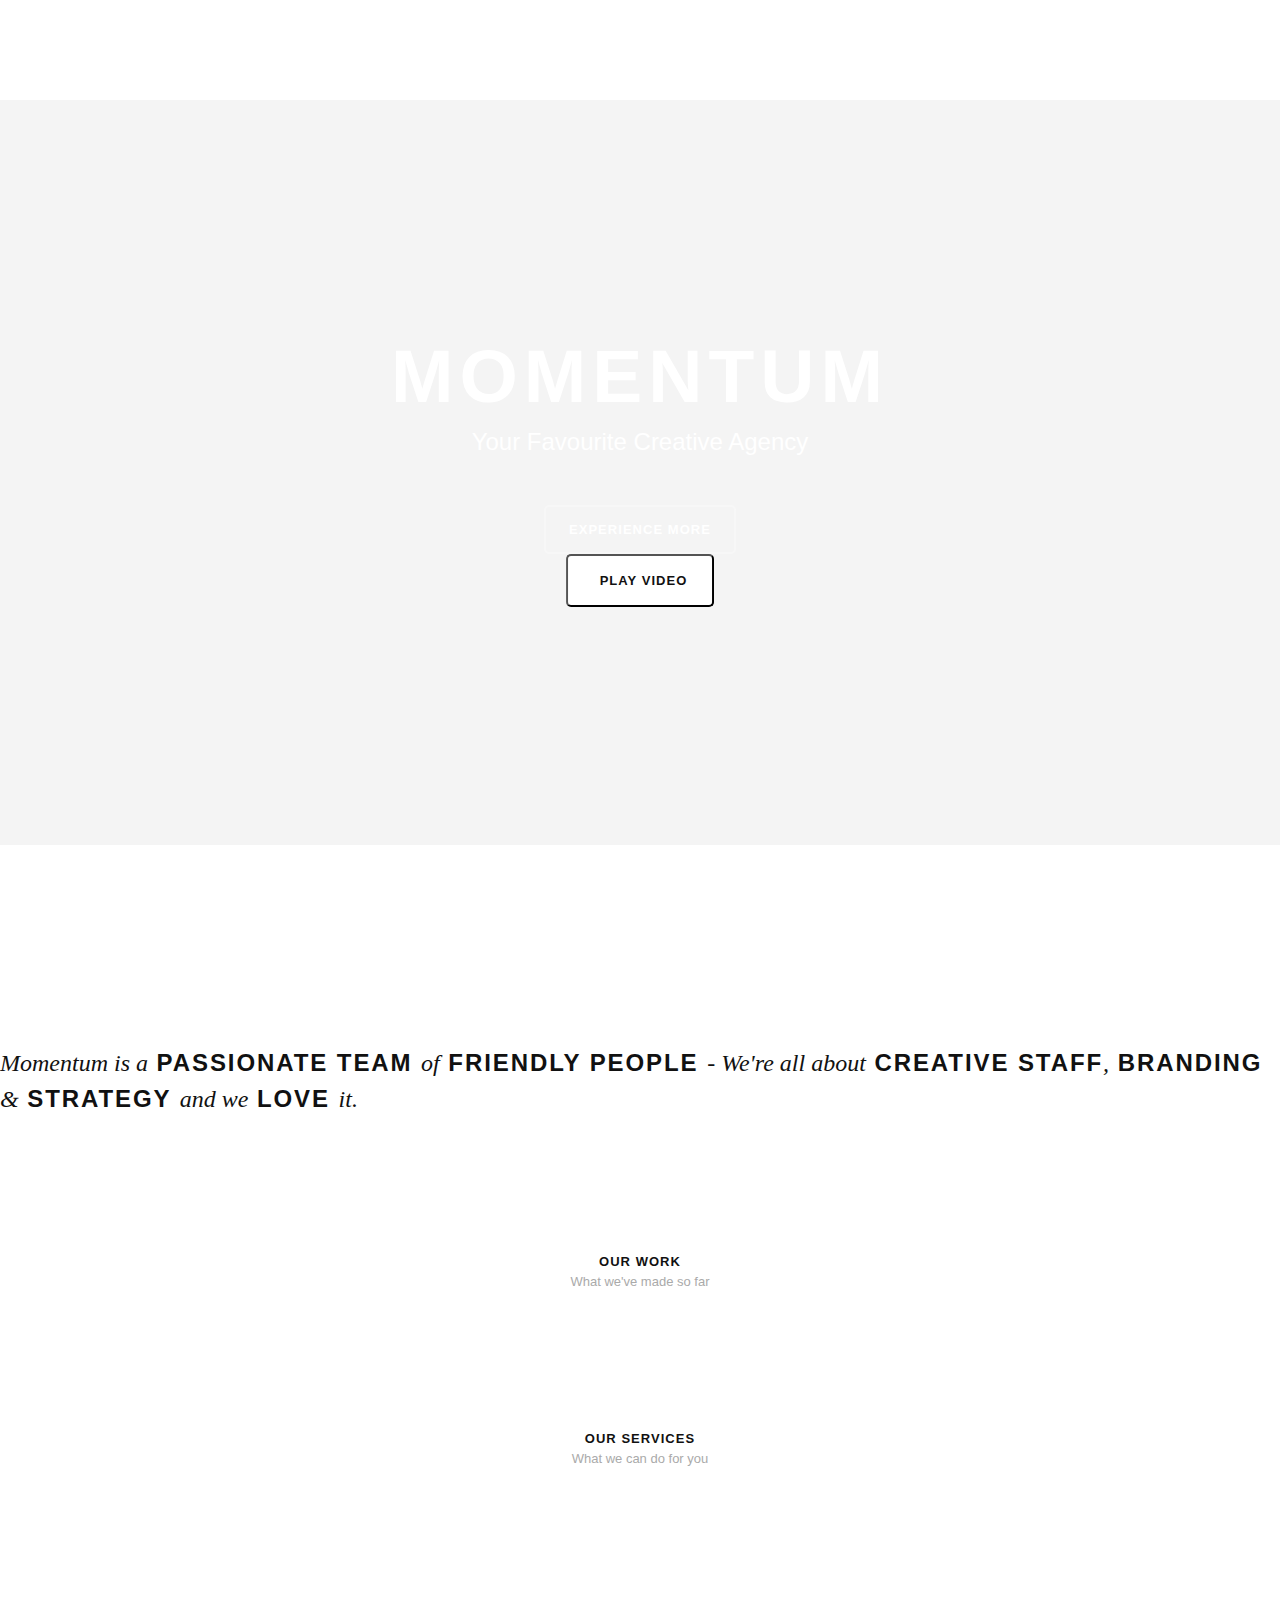
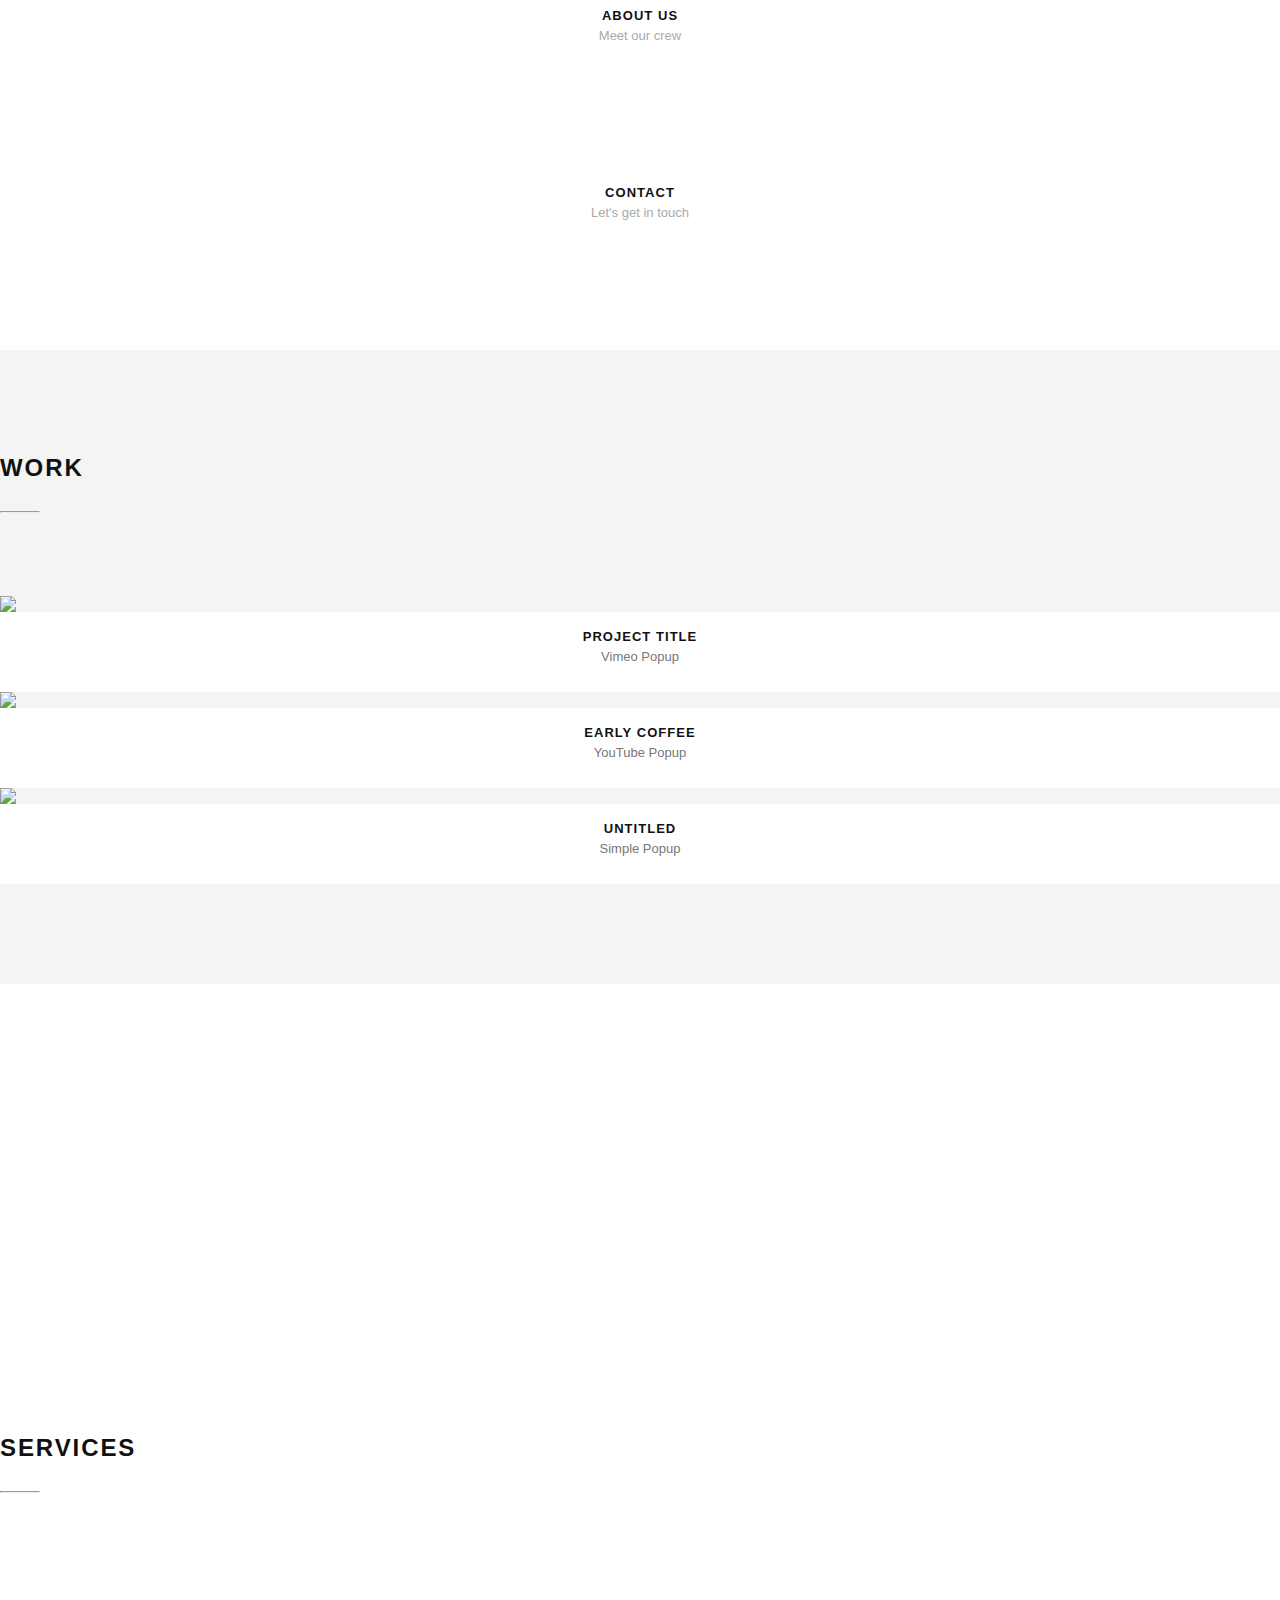
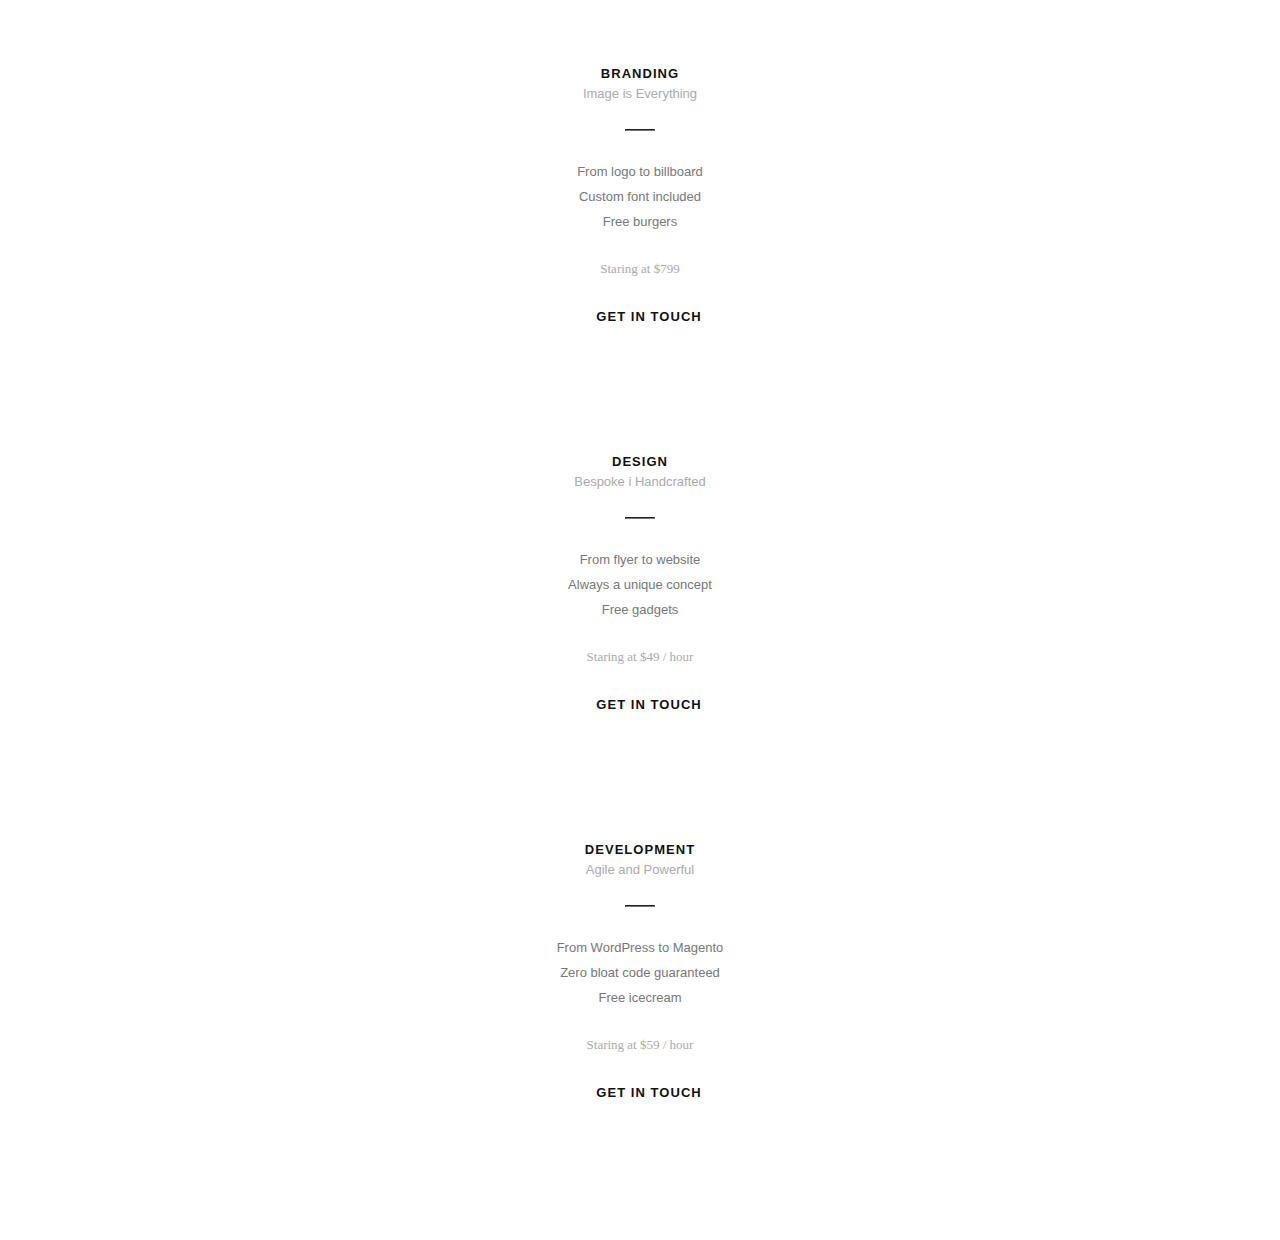
==== index.html @ 3c521f68 "First commit - adding site source" ====
<!DOCTYPE html>
<html lang="en">
  <head>
    <!-- Required meta tags -->
    <meta charset="utf-8">
    <meta name="viewport" content="width=device-width, initial-scale=1, shrink-to-fit=no">

    <!-- Bootstrap CSS -->
    <link rel="stylesheet" type="text/css" href="../bootstrap-4.0.0-beta/dist/css/bootstrap.min.css">
    <link rel="stylesheet" type="text/css" href="./css/styleBS.css">
    <link rel="stylesheet" href="../font-awesome-4.7.0/css/font-awesome.min.css">
  </head>
  <body>
    <header>
      <section id="home" class="home>">
      <div class="container-fluid">
        <div class="row">
        <div class="jumbotron">
          <div class="headerInner">
            <h1>Momentum</h1>
            <p>Your Favourite Creative Agency</p>
            <div class="d-flex flex-row">
              <div class="col-6">
                <button class="btn btn-primary btn-lg momentumButton1" type="button">Experience more</button>
              </div>
              <div class="col-6">
                <button class="btn btn-default btn-lg momentumButton2" type="button"><i class="fa-play"></i>Play video</button>
              </div>
            </div>
          </div>
        </div>
      </div>
      </div>
      </section>
      <section id="intro" class="intro">
      <div class="container-fluid">
        <div class="d-flex flex-row justify-content-center text-center">
          <div class="col-md-8">
              <h2>
                <span class="serif">Momentum is a</span> passionate team <span class="serif">of</span> friendly people <span class="serif">- We're all about</span> creative staff<span class="serif">,</span> branding <span class="serif">&amp;</span> strategy <span class="serif">and we</span> love <span class="serif">it.</span>
              </h2>
          </div>
        </div>
        <div class="d-flex flex-sm-row flex-wrap flex-column justify-content-between text-center">
          <div class="col-12 col-sm-6 col-md-3">
              <div class="introButtonAll">
                  <a class="scrollto" href="#work">
                      <i class="introIcon fa-briefcase"></i>
                      <b class="introIconText1">Our work</b>
                      <em class="introIconText2">What we've made so far</em>
                  </a>
              </div>
          </div>
          <div class="col-12 col-sm-6 col-md-3">
              <div class="introButtonAll">
                  <a class="scrollto" href="#services">
                      <i class="introIcon fa-star-o"></i>
                      <b class="introIconText1">Our services</b>
                      <em class="introIconText2">What we can do for you</em>
                  </a>
              </div>
          </div>
          <div class="col-12 col-sm-6 col-md-3">
              <div class="introButtonAll">
                  <a class="scrollto" href="#about">
                      <i class="introIcon fa-thumbs-o-up"></i>
                      <b class="introIconText1">About us</b>
                      <em class="introIconText2">Meet our crew</em>
                  </a>
              </div>
          </div>
          <div class="col-12 col-sm-6 col-md-3">
              <div class="introButtonAll">
                  <a class="scrollto" href="#contact">
                      <i class="introIcon fa-envelope-o"></i>
                      <b class="introIconText1">Contact</b>
                      <em class="introIconText2">Let's get in touch</em>
                  </a>
              </div>
          </div>
        </div>
      </div>
    </section>
    </header>
    <main>
      <section id="work" class="work">
        <div class="container-fluid">
          <div class="d-flex flex-column justify-content-center text-center">
            <h2>Work</h2>
            <hr>
          </div>
          <div class="d-flex flex-row justify-content-between text-center">
            <div class="col-4">
                <div class="workRow2ImgLink">
                    <a href="link.html">
                        <span class="workImgHover">
                            <span>
                              <i class="fa-film"></i>
                            </span>
                        </span>
                        <img src="../foto/workFoto-1.jpg">
                    </a>
                </div>
                <div class="workLinkDesc">
                  <h3>Project title</h3>
                  <p>Vimeo Popup</p>
                </div>
            </div>
            <div class="col-4">
                <div class="workRow2ImgLink">
                    <a href="link.html">
                        <span class="workImgHover">
                            <span>
                              <i class="fa-film"></i>
                            </span>
                        </span>
                        <img src="../foto/workFoto-2.jpg">
                    </a>
                </div>
                <div class="workLinkDesc">
                    <h3>Early coffee</h3>
                    <p>YouTube Popup</p>
                </div>
            </div>
            <div class="col-4">
                <div class="workRow2ImgLink">
                    <a href="link.html">
                        <span class="workImgHover">
                            <span>
                              <i class="fa-search"></i>
                            </span>
                        </span>
                        <img src="../foto/workFoto-3.jpg">
                    </a>
                </div>
                <div class="workLinkDesc">
                    <h3>Untitled</h3>
                    <p>Simple Popup</p>
                </div>
            </div>
          </div>
        </div>
      </section>
      <div class="container-fluid back2">
        <div class="row d-flex flex-column text-center">
          <div class="col-6 m-auto">
              <h2><span class="serif">Do you like</span> our work <span class="serif">so far?</span><br><span class="serif">Let's talk about</span> your project<span class="serif">!</span></h2>
          </div>
          <div class="col-6 m-auto">
              <button class="btn backButton" href="#contact">Get in touch</button>
          </div>
        </div>
      </div>
      <section id="services" class="services">
        <div class="container-fluid">
          <div class="row text-center">
            <div class="col-12">
              <h2>Services</h2>
              <hr>
            </div>
          </div>
          <div class="row d-flex flex-md-row flex-column ">
            <div class="col-4 m-auto">
                <div class="servicesItem">
                    <i class="servicesIcon fa-star-o"></i>
                    <h3>Branding</h3>
                    <p>Image is Everything</p>
                    <hr>
                    <ul>
                        <li>From logo to billboard</li>
                        <li>Custom font included</li>
                        <li>Free burgers</li>
                    </ul>
                    <p class="serif mb0">Staring at $799</p>
                    <a class="arrow-link scrollto" href="#contact">Get in touch</a>
                </div>
            </div>
            <div class="col-4 m-auto">
                <div class="servicesItem">
                    <i class="servicesIcon fa-cubes"></i>
                    <h3>Design</h3>
                    <p>Bespoke i Handcrafted</p>
                    <hr>
                    <ul>
                        <li>From flyer to website</li>
                        <li>Always a unique concept</li>
                        <li>Free gadgets</li>
                    </ul>
                    <p class="serif mb0">Staring at $49 / hour</p>
                    <a class="arrow-link scrollto" href="#contact">Get in touch</a>
                </div>
            </div>
            <div class="col-4 m-auto">
                <div class="servicesItem">
                    <i class="servicesIcon fa-keyboard-o"></i>
                    <h3>Development</h3>
                    <p>Agile and Powerful</p>
                    <hr>
                    <ul>
                        <li>From WordPress to Magento</li>
                        <li>Zero bloat code guaranteed</li>
                        <li>Free icecream</li>
                    </ul>
                    <p class="serif mb0">Staring at $59 / hour</p>
                    <a class="arrow-link scrollto" href="#contact">Get in touch</a>
                </div>
            </div>
          </div>
        </div>
      </section>
    </main>

    <!-- Optional JavaScript -->
    <!-- jQuery first, then Popper.js, then Bootstrap JS -->
    <!-- <script src="https://code.jquery.com/jquery-3.2.1.slim.min.js" integrity="sha384-KJ3o2DKtIkvYIK3UENzmM7KCkRr/rE9/Qpg6aAZGJwFDMVNA/GpGFF93hXpG5KkN" crossorigin="anonymous"></script> -->
    <!-- <script src="https://cdnjs.cloudflare.com/ajax/libs/popper.js/1.11.0/umd/popper.min.js" integrity="sha384-b/U6ypiBEHpOf/4+1nzFpr53nxSS+GLCkfwBdFNTxtclqqenISfwAzpKaMNFNmj4" crossorigin="anonymous"></script> -->
    <!-- <script src="https://maxcdn.bootstrapcdn.com/bootstrap/4.0.0-beta/js/bootstrap.min.js" integrity="sha384-h0AbiXch4ZDo7tp9hKZ4TsHbi047NrKGLO3SEJAg45jXxnGIfYzk4Si90RDIqNm1" crossorigin="anonymous"></script> -->
  </body>
</html>
---- css/styleBS.css ----
* {
    box-sizing: border-box;
    outline: none;
    margin: 0;
    padding: 0;
}
html {
    font-family: inherit;
    font-size: 1em;
}
html body {
    height: 100%;
}
body {
    font-family: 'Open Sans', Helvetica, Arial, sans-serif;
    font-size: 13px;
    font-weight: 400;
    line-height: 25px;
    color: #777777;
    vertical-align: baseline;
    min-height: 100%;
    margin: 0;
}
section {
    padding-top: 100px;
    padding-bottom: 100px;
}
h2 {
    font-size: 24px;
    line-height: 1.5em;
    margin-bottom: 25px;
}
h3 {
    font-size: 16px;
    line-height: 25px;
    margin-bottom: 0;
}
h1, h2, h3, h4, h5, h6 {
    font-family: 'Raleway', 'Open Sans', Helvetica, Arial, sans-serif;
    font-style: normal;
    font-weight: 700;
    letter-spacing: 0.08em;
    text-transform: uppercase;
    color: #111111;
}
.serif {
    font-family: Georgia, serif;
    font-style: italic;
    font-weight: 400;
    letter-spacing: 0;
    text-transform: none;
}
hr {
    display: inline-block;
    width: 40px;
    height: 2px;
    margin-bottom: 75px;
    background: #cccccc;
    margin-left: auto;
    margin-right: auto;
}
a {
    text-decoration: none;
}





.jumbotron {
    text-align: center;
    background-image: url("../../foto/bg-1.jpg");
    background-size: cover;
    background-position: center center;
    background-attachment: fixed;
    height: 745px;
    position: relative;
    width: 100%;
    background-color: #f4f4f4;
    border-radius: unset;
}
.headerInner {
    position: absolute;
    top: 50%;
    left: 50%;
    transform: translate(-50%, -50%);
    text-align: center;
}
.jumbotron h1 {
    font-size: 75px;
    line-height: 1em;
    margin-bottom: 10px;
    color: #ffffff;
}
.jumbotron p {
    font-size: 24px;
    line-height: 1.5em;
    margin-bottom: 45px;
    color: #ffffff;
}
.momentumButton1 {
    color: #ffffff;
    background: none;
    border: 2px solid rgba(255, 255, 255, 0.3);
    padding: 10px 23px;
    display: inline-block;
    font-family: 'Raleway', 'Open Sans', Helvetica, Arial, sans-serif;
    font-size: 13px;
    font-weight: 700;
    letter-spacing: 0.08em;
    text-transform: uppercase;
    line-height: 25px;
    text-decoration: none;
    border-radius: 5px;
    transition: all .2s;
    margin-left: 18px;
    margin-right: 18px;
}
.momentumButton1:hover {
    background: #ff4800;
    border: 2px solid #ff4800;    
}
.momentumButton2 {
    color: #111111;
    background: #ffffff;
    display: inline-block;
    font-family: 'Raleway', 'Open Sans', Helvetica, Arial, sans-serif;
    font-size: 13px;
    font-weight: 700;
    letter-spacing: 0.08em;
    text-transform: uppercase;
    line-height: 25px;
    padding: 12px 25px;
    text-decoration: none;
    border-radius: 5px;
    transition: all .2s;
}
.momentumButton2:hover {
    background: #ff4800;
    color: #ffffff;
}
.momentumButton2 i {
    font-size: 14px;
    margin-right: 0.5em;
    display: inline-block;
    font-family: FontAwesome;
    font-style: normal;
    font-weight: normal;
    line-height: 1;
    cursor: pointer;
    transition: all .2s;
}

.introButtonAll {
    text-align: center;
    margin-bottom: 25px;
}
.introButtonAll a {
    text-decoration: none;
}
.introButtonAll a:hover .introIcon{
    color: #ffffff;
    background: #ff4800;
}
.scrollto {
    display: inline-block;
}
.introIcon {
    display: block;
    margin: 0 auto 10px;
    width: 100px;
    height: 100px;
    line-height: 100px;
    text-align: center;
    font-size: 36px;
    color: #cccccc;
    border-radius: 50px;
    font-family: FontAwesome;
    font-style: normal;
    font-weight: normal;
    transition: all .2s;
}
.introIconText1 {
    font-family: 'Raleway', 'Open Sans', Helvetica, Arial, sans-serif;
    font-style: normal;
    font-size: 13px;
    font-weight: 700;
    letter-spacing: 0.08em;
    text-transform: uppercase;
    line-height: 20px;
    color: #111111;
    display: block;
}
.introIconText2 {
    font-style: normal;
    font-size: 13px;
    font-weight: 400;
    line-height: 20px;
    color: #aaaaaa;
    display: block;
}

.work {
    background: #f4f4f4;
}
.workRow2ImgLink {
    position: relative;
    line-height: 0;
}
.workImgHover {
    position: absolute;
    width: 100%;
    height: 100%;
    overflow: hidden;
    color: rgba(255, 255, 255, 0.0);
    background: rgba(0, 0, 0, 0);
    visibility: visible;
    transition: all .2s;
}
.workImgHover span {
    font-family: 'Raleway', 'Open Sans', Helvetica, Arial, sans-serif;
    font-style: normal;
    font-size: 13px;
    font-weight: 700;
    letter-spacing: 0.08em;
    text-transform: uppercase;
    text-align: center;
    line-height: 20px;
    display: inline-block;
    position: absolute;
    left: 50%;
    top: 50%;
    transform: translate(-50%, -50%);
}
.workImgHover i {
    font-size: 2em;
    font-weight: 400;
    letter-spacing: 0;
    text-transform: none;
    color: rgba(255, 255, 255, 0);
    display: inline-block;
    width: 30px;
    height: 30px;
    line-height: 30px;
    transition: all .2s;
    font-family: FontAwesome;
    font-style: normal;
}
.workRow2ImgLink img {
    max-width: 100%;
    height: auto;
}
.workRow2ImgLink a:hover > .workImgHover {
    color: rgba(255, 255, 255, 1);
    background: rgba(0, 0, 0, 0.5);
}
.workRow2ImgLink a:hover > .workImgHover i {
    color: rgba(255, 255, 255, 1);
}
.workLinkDesc {
    background: #ffffff;
    text-align: center;
    position: relative;
    padding: 15px 15px 25px;
    display: block;
}
.workLinkDesc h3 {
    font-size: 13px;
    line-height: 20px;
    margin-bottom: 0;
}
.workLinkDesc h3, .workLinkDesc p {
    margin: 0;
    padding: 0;
    line-height: 20px;
}
.back2 {
    background-image: url("../../foto/bg-4.jpg");
    background-attachment: fixed;
    background-size: cover;
    background-position: center center;
    padding-top: 100px;
    padding-bottom: 100px;
}
.back2 h2 {
    color: #ffffff;
    font-size: 24px;
    line-height: 1.5em;
    margin-bottom: 25px;
}
.back2 button {
    color: #ffffff;
    background: none;
    border: 2px solid rgba(255, 255, 255, 0.3);
    padding: 10px 23px;
    display: inline-block;
    font-family: 'Raleway', 'Open Sans', Helvetica, Arial, sans-serif;
    font-size: 13px;
    font-weight: 700;
    letter-spacing: 0.08em;
    text-transform: uppercase;
    line-height: 25px;
    text-decoration: none;
    border-radius: 5px;
    transition: all .2s;
}
.back2 button:hover {
    background: #ff4800;
    border: 2px solid #ff4800;
}

/* .underlineHeader:after {
    content: "";
    position: absolute;
    width: 50px;
    height: 2px;
    background-color: grey;
    bottom: 20px;
    left: 50%;
    transform: translateX(-50%);
} */


.servicesItem {
    position: relative;
    display: block;
    text-align: center;
    background: #ffffff;
    padding-bottom: 35px;
}
.servicesItem i {
    display: inline-block;
    width: 80px;
    height: 80px;
    line-height: 80px;
    text-align: center;
    font-size: 48px;
    color: #cccccc;
    border-radius: 40px;
    transition: all .2s;
    font-family: 'FontAwesome';
    font-style: normal;
    font-weight: normal;
}
.servicesItem h3 {
    margin: 0;
    font-size: 13px;
    line-height: 20px;
    margin-bottom: 0;
    font-family: 'Raleway', 'Open Sans', Helvetica, Arial, sans-serif;
}
.servicesItem p {
    font-style: normal;
    font-size: 13px;
    font-weight: 400;
    line-height: 20px;
    color: #aaaaaa;
    margin-bottom: 25px;
}
.servicesItem hr {
    display: inline-block;
    width: 30px;
    height: 2px;
    background: #cccccc;
    margin-bottom: 20px;
    border-color: #777;
}
.servicesItem ul {
    margin-bottom: 25px;
    list-style: none;
    display: block;
    padding: 0;
}
.servicesItem a {
    font-family: 'Raleway', 'Open Sans', Helvetica, Arial, sans-serif;
    font-weight: 700;
    letter-spacing: 0.08em;
    text-transform: uppercase;
    color: #111111;
    text-decoration: none;
}
.arrow-link::before {
    font-family: 'FontAwesome';
    content: '\f054';
    color: #aaaaaa;
    margin-right: 7px;
    transition: all .2s;
}
.servicesItem:hover > i {
    color: #ff4800;
}
.servicesItem:hover > .arrow-link:before {
    color: #ff4800;
}
a.arrow-link:hover {
    color: #ff4800;
}
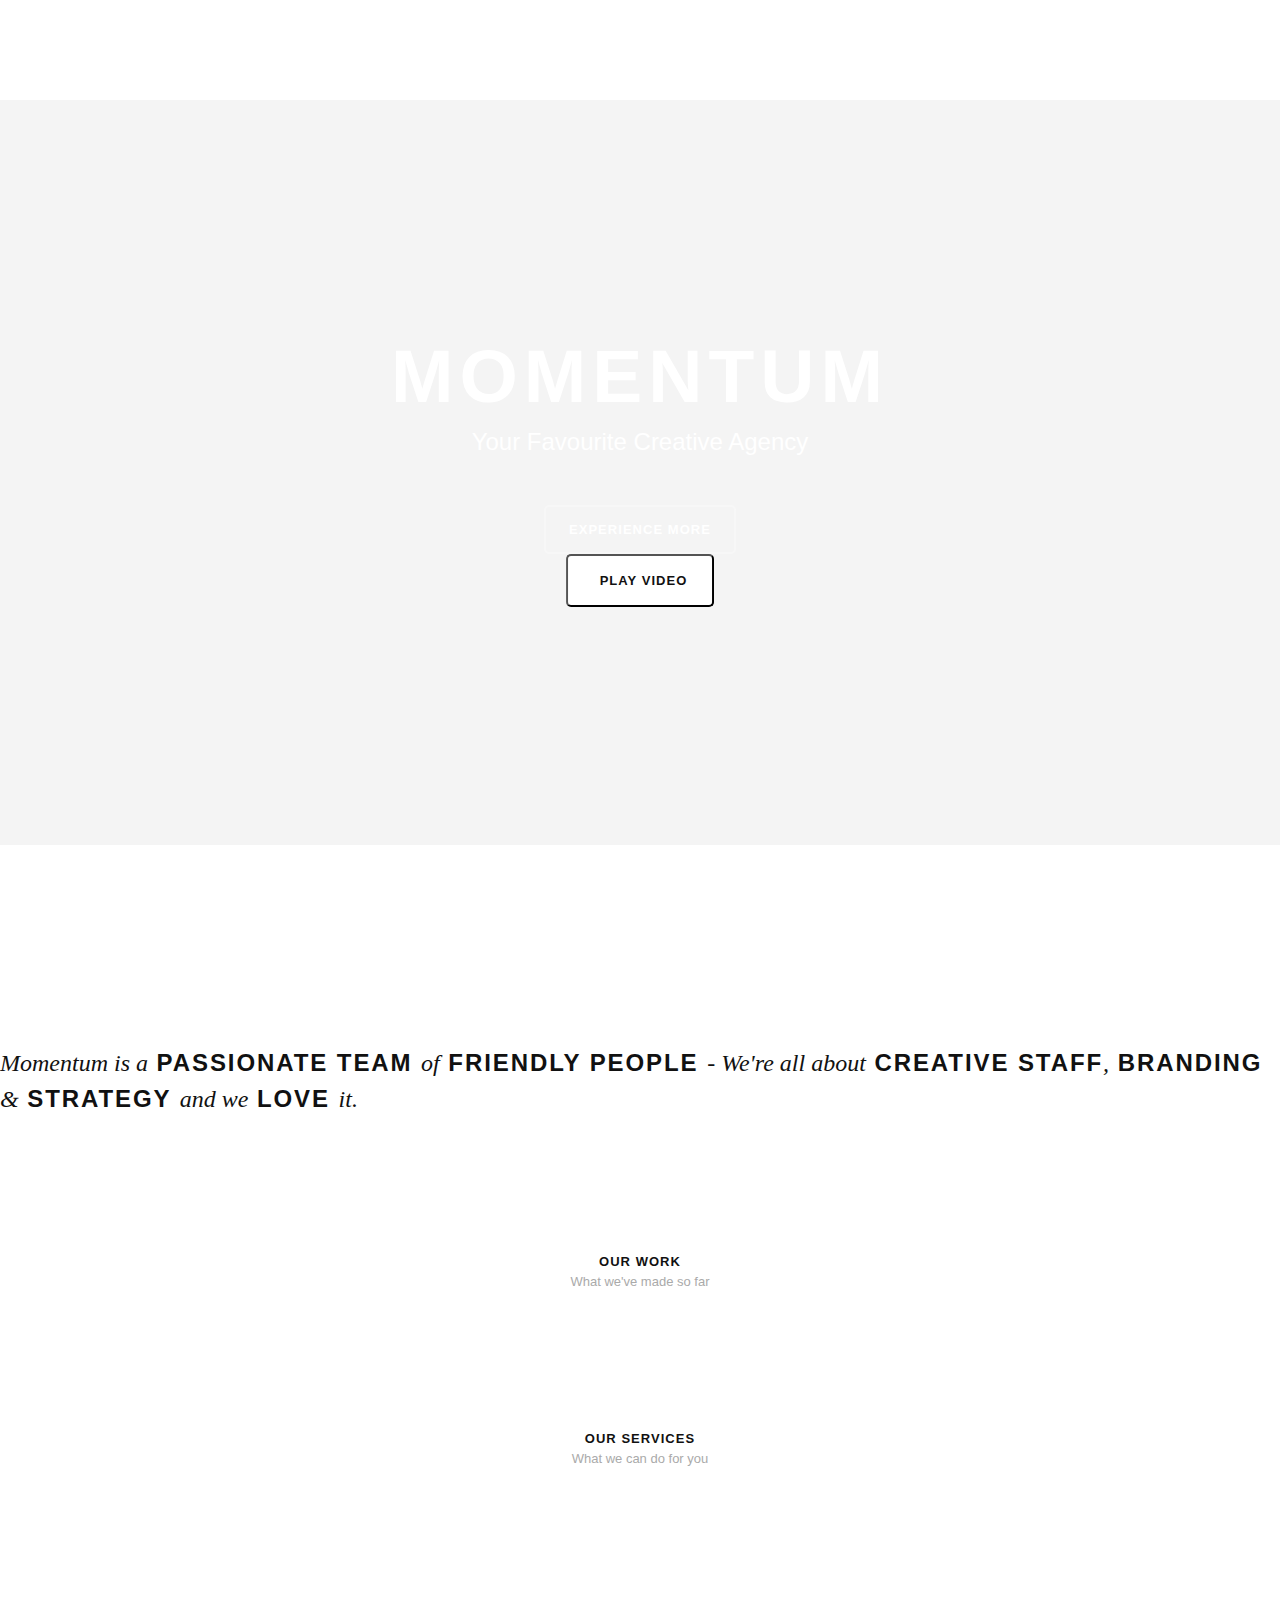
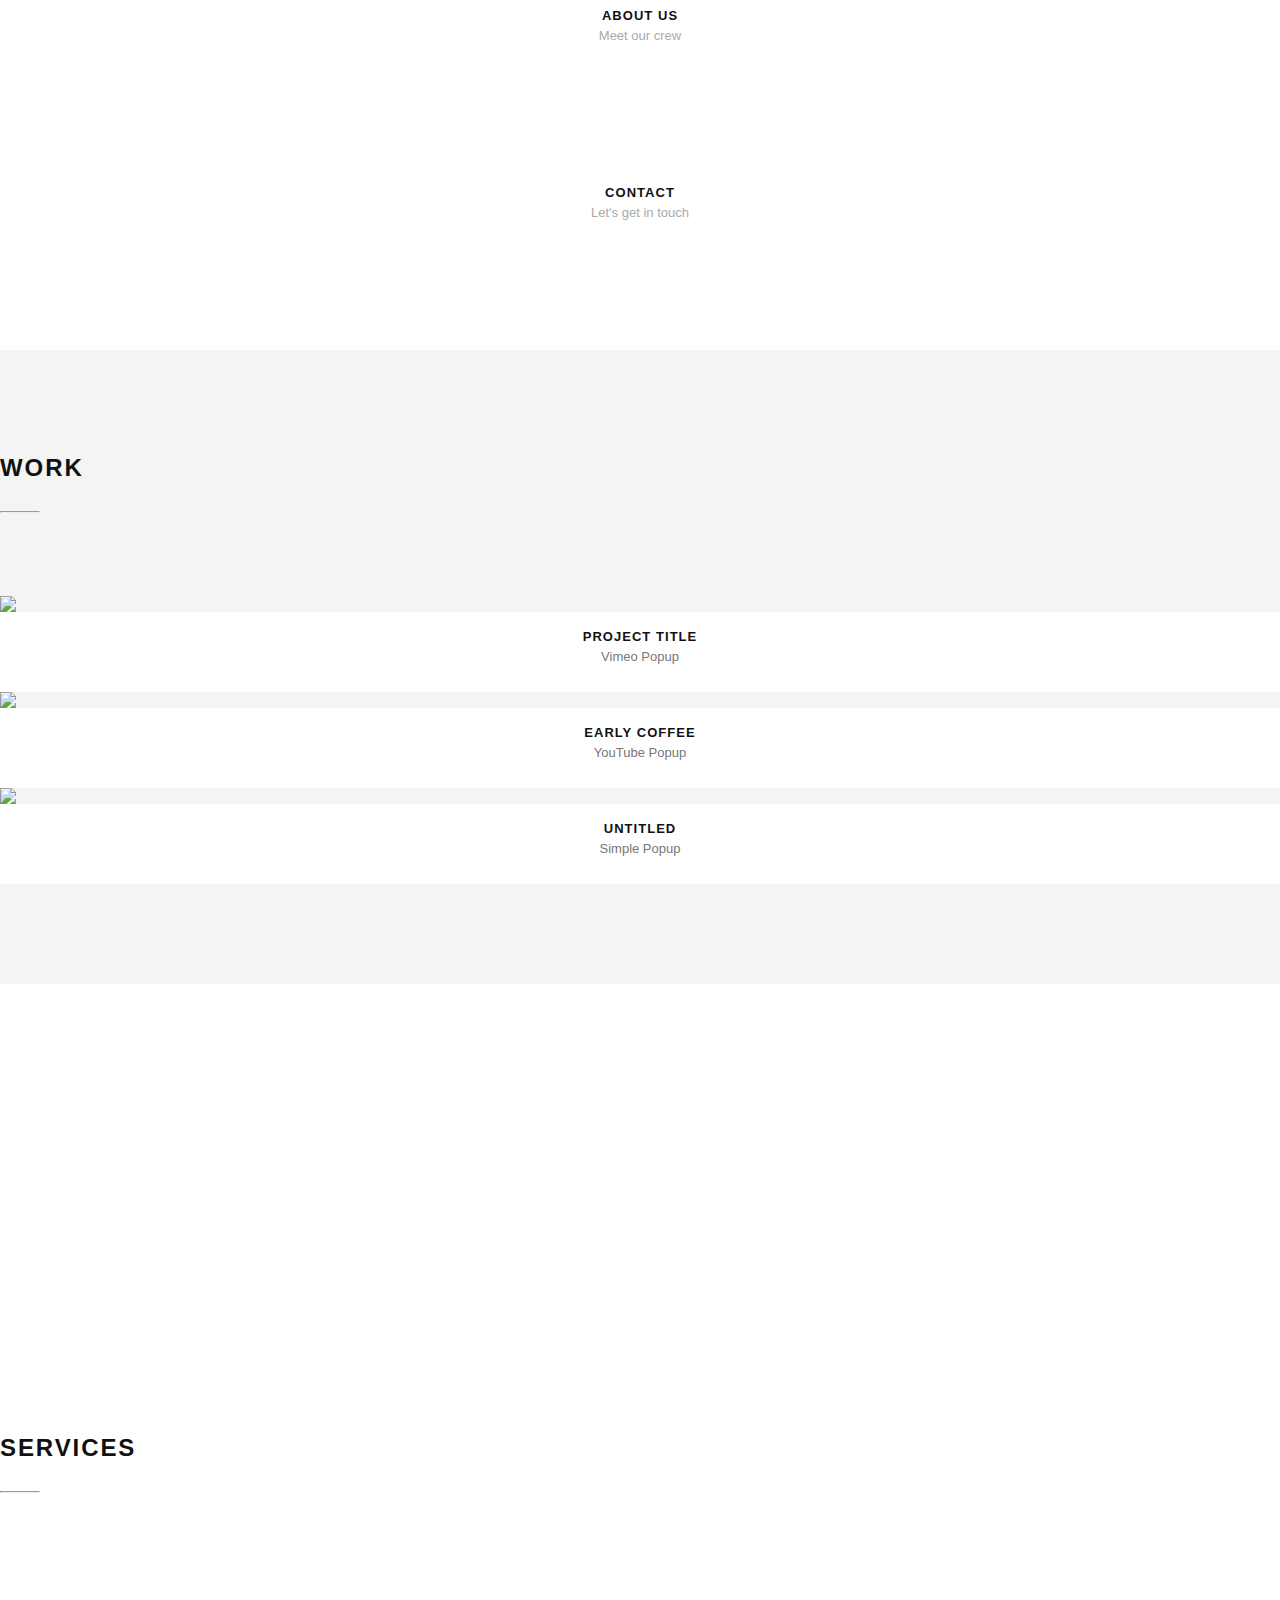
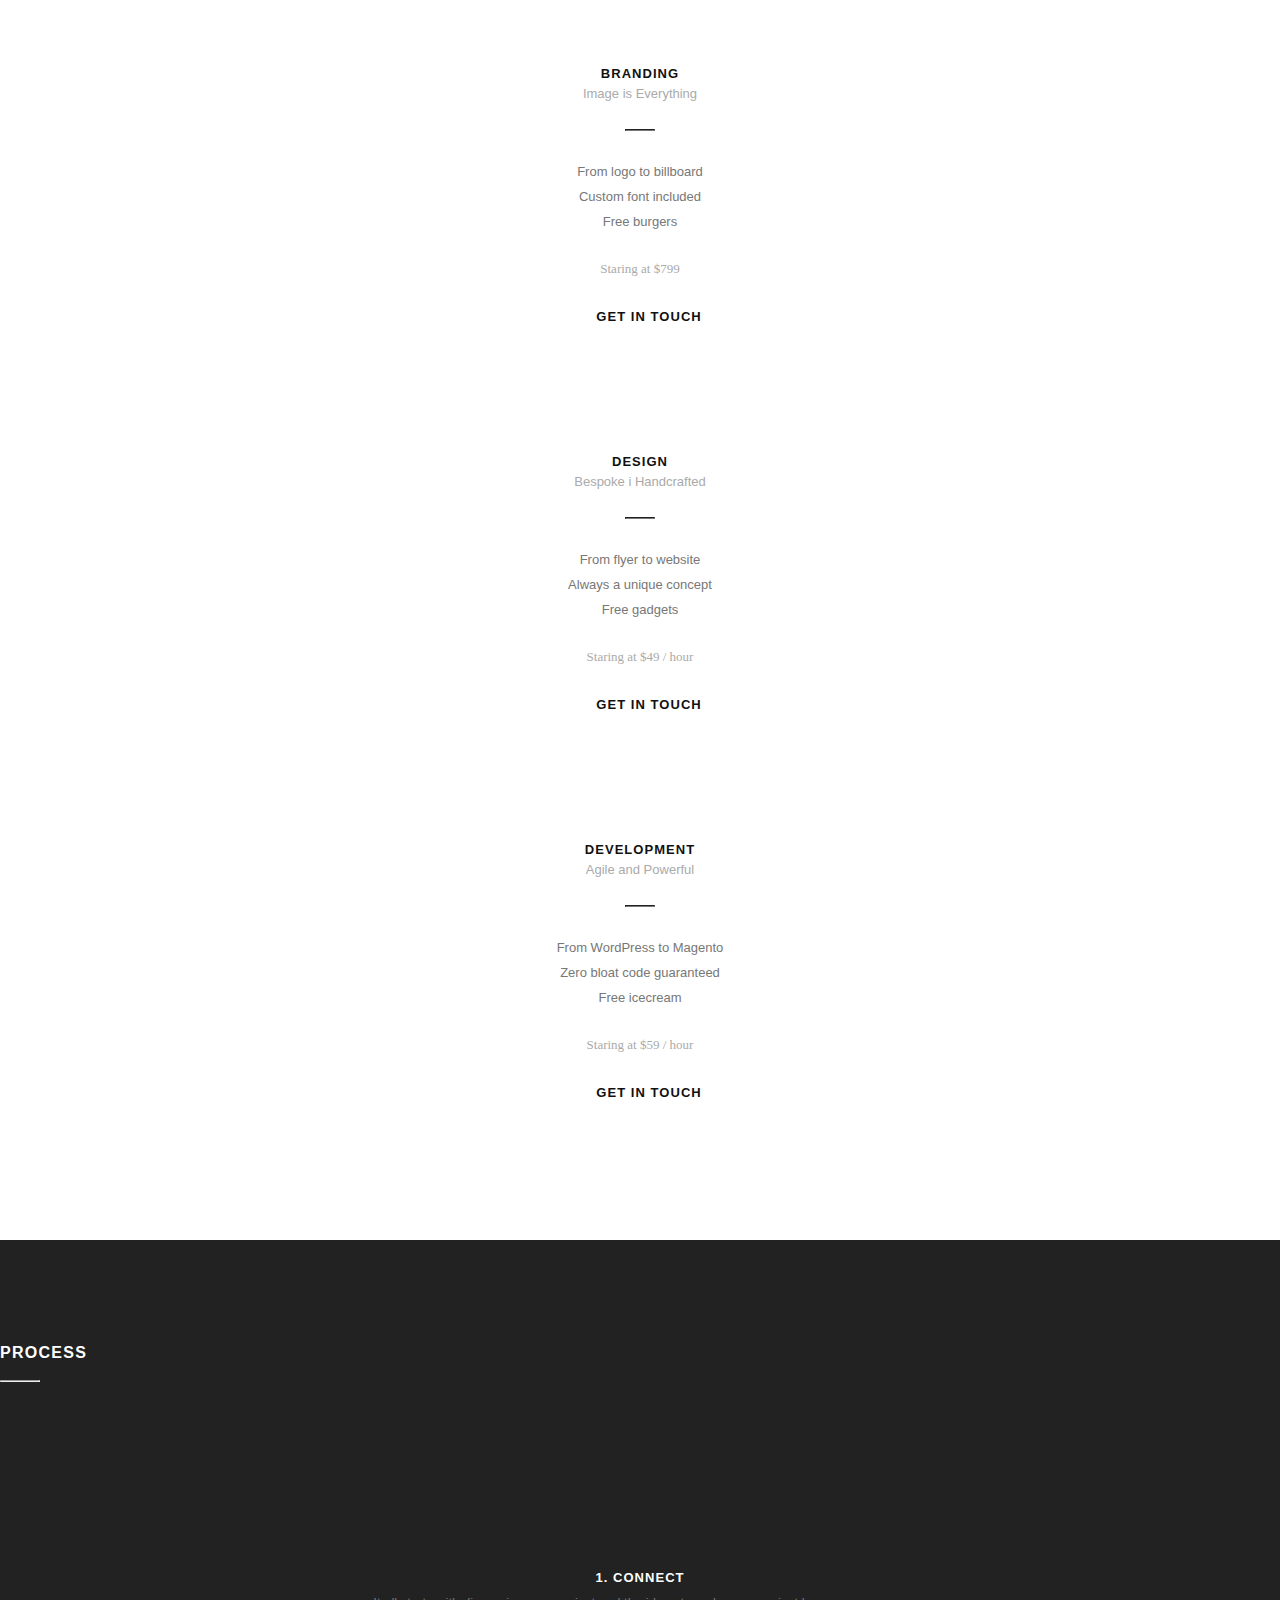
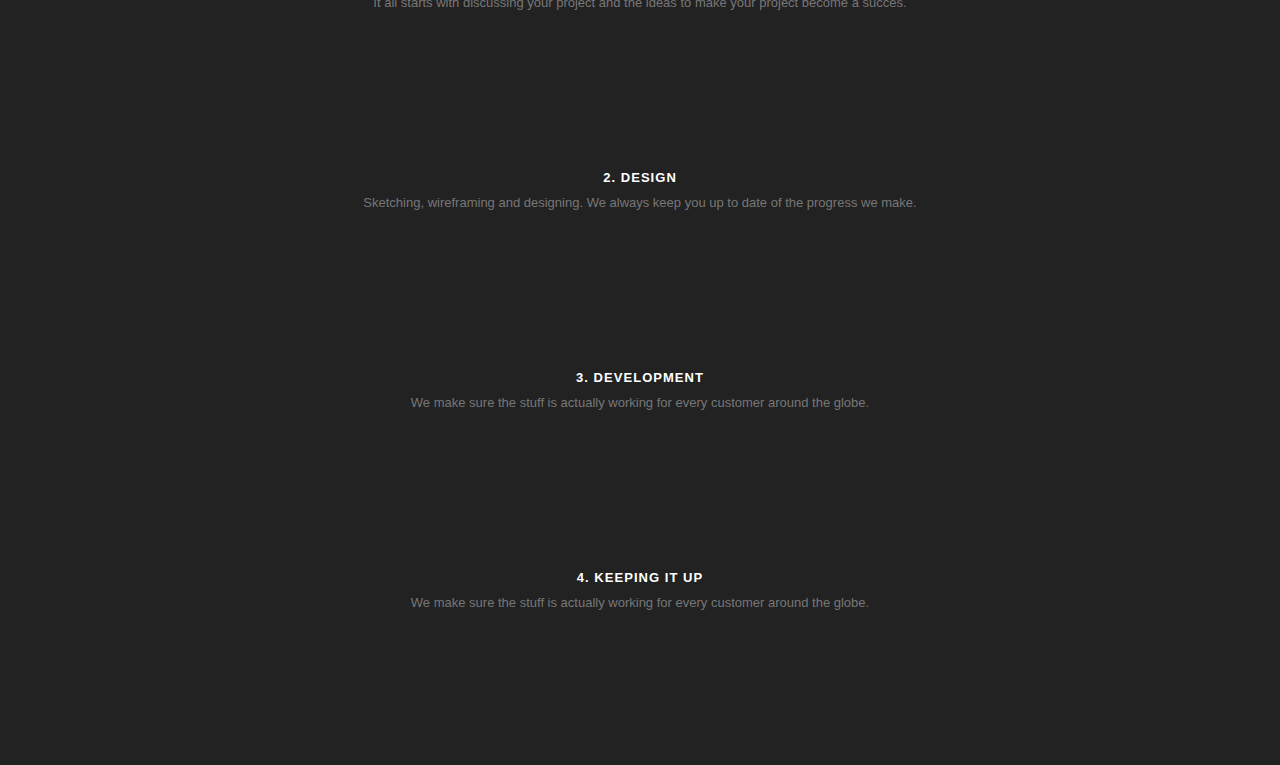
==== commit 0b22e372: "Added "Process" section with custom CSS styling" ====
--- a/index.html
+++ b/index.html
@@ -4,6 +4,7 @@
     <!-- Required meta tags -->
     <meta charset="utf-8">
     <meta name="viewport" content="width=device-width, initial-scale=1, shrink-to-fit=no">
+    <title>Momentum Bootstrap</title>
 
     <!-- Bootstrap CSS -->
     <link rel="stylesheet" type="text/css" href="../bootstrap-4.0.0-beta/dist/css/bootstrap.min.css">
@@ -208,6 +209,48 @@
           </div>
         </div>
       </section>
+      <section id="process" class="process">
+          <div class="container-fluid">
+              <div class="row d-flex flex-column text-center processRow1">
+                  <div class="col-4 m-auto">
+                      <h2>Process</h2>
+                  </div>
+                  <div class="col-4 m-auto">
+                      <hr>
+                  </div>
+              </div>
+              <div class="row d-flex flex-column flex-sm-row text-center justify-content-center processRow2">
+                  <div class="col-6 col-sm-4 col-md-3 m-auto">
+                    <div class="processRow2ItemCont">
+                        <i class="processIcon fa-comments"></i>
+                        <h3 class="processItemTitle">1. Connect</h3>
+                        <p>It all starts with discussing your project and the ideas to make your project become a succes.</p>
+                    </div>
+                  </div>
+                  <div class="col-6 col-sm-4 col-md-3 m-auto">
+                    <div class="processRow2ItemCont">
+                        <i class="processIcon fa-cubes"></i>
+                        <h3 class="processItemTitle">2. Design</h3>
+                        <p>Sketching, wireframing and designing. We always keep you up to date of the progress we make.</p>
+                    </div>
+                  </div>
+                  <div class="col-6 col-md-3 m-auto">
+                    <div class="processRow2ItemCont">
+                        <i class="processIcon fa-cogs"></i>
+                        <h3 class="processItemTitle">3. Development</h3>
+                        <p>We make sure the stuff is actually working for every customer around the globe.</p>
+                    </div>
+                  </div>
+                  <div class="col-6 col-md-3 m-auto">
+                    <div class="processRow2ItemCont">
+                        <i class="processIcon fa-refresh"></i>
+                        <h3 class="processItemTitle">4. Keeping it up</h3>
+                        <p>We make sure the stuff is actually working for every customer around the globe.</p>
+                    </div>
+                  </div>
+              </div>
+          </div>
+      </section>
     </main>
 
     <!-- Optional JavaScript -->
--- a/css/styleBS.css
+++ b/css/styleBS.css
@@ -394,4 +394,73 @@
 }
 a.arrow-link:hover {
     color: #ff4800;
+}
+
+.process {
+    background: #222222;
+}
+.processRow1 h2 {
+    color: #ffffff;
+    font-size: 16px;
+    line-height: 25px;
+    margin-bottom: 15px;
+}
+.processRow1 hr {
+    background: #555555;
+    display: inline-block;
+    width: 40px;
+    height: 2px;
+    margin-bottom: 75px;
+}
+@media (max-width: 799px) {
+    .processRow1 hr {
+        margin-bottom: 50px;
+    }
+}
+@media (max-width: 550px) {
+    .processRow1 hr {
+        margin-bottom: 25px;
+    }
+}
+.processRow2ItemCont {
+    display: block;
+    text-align: center;
+    margin-bottom: 50px;
+}
+.processIcon {
+    display: block;
+    margin: 0 auto 20px;
+    width: 80px;
+    height: 80px;
+    line-height: 80px;
+    text-align: center;
+    font-size: 36px;
+    color: #555555;
+    background: none;
+    font-family: FontAwesome;
+    font-style: normal;
+    font-weight: normal;
+    transition: all .2s;
+}
+.processItemTitle {
+    color: #ffffff;
+    font-size: 13px;
+    line-height: 25px;
+    margin-bottom: 0;
+    font-family: 'Raleway', 'Open Sans', Helvetica, Arial, sans-serif;
+    font-style: normal;
+    font-weight: 700;
+    letter-spacing: 0.08em;
+    text-transform: uppercase;
+}
+.processRow2ItemCont p {
+    margin-bottom: 25px;
+    transition: all .2s;
+}
+.processRow2ItemCont:hover > i {
+    color: #ffffff;
+    font-size: 48px;
+}
+.processRow2ItemCont:hover > p {
+    color: #aaaaaa;
 }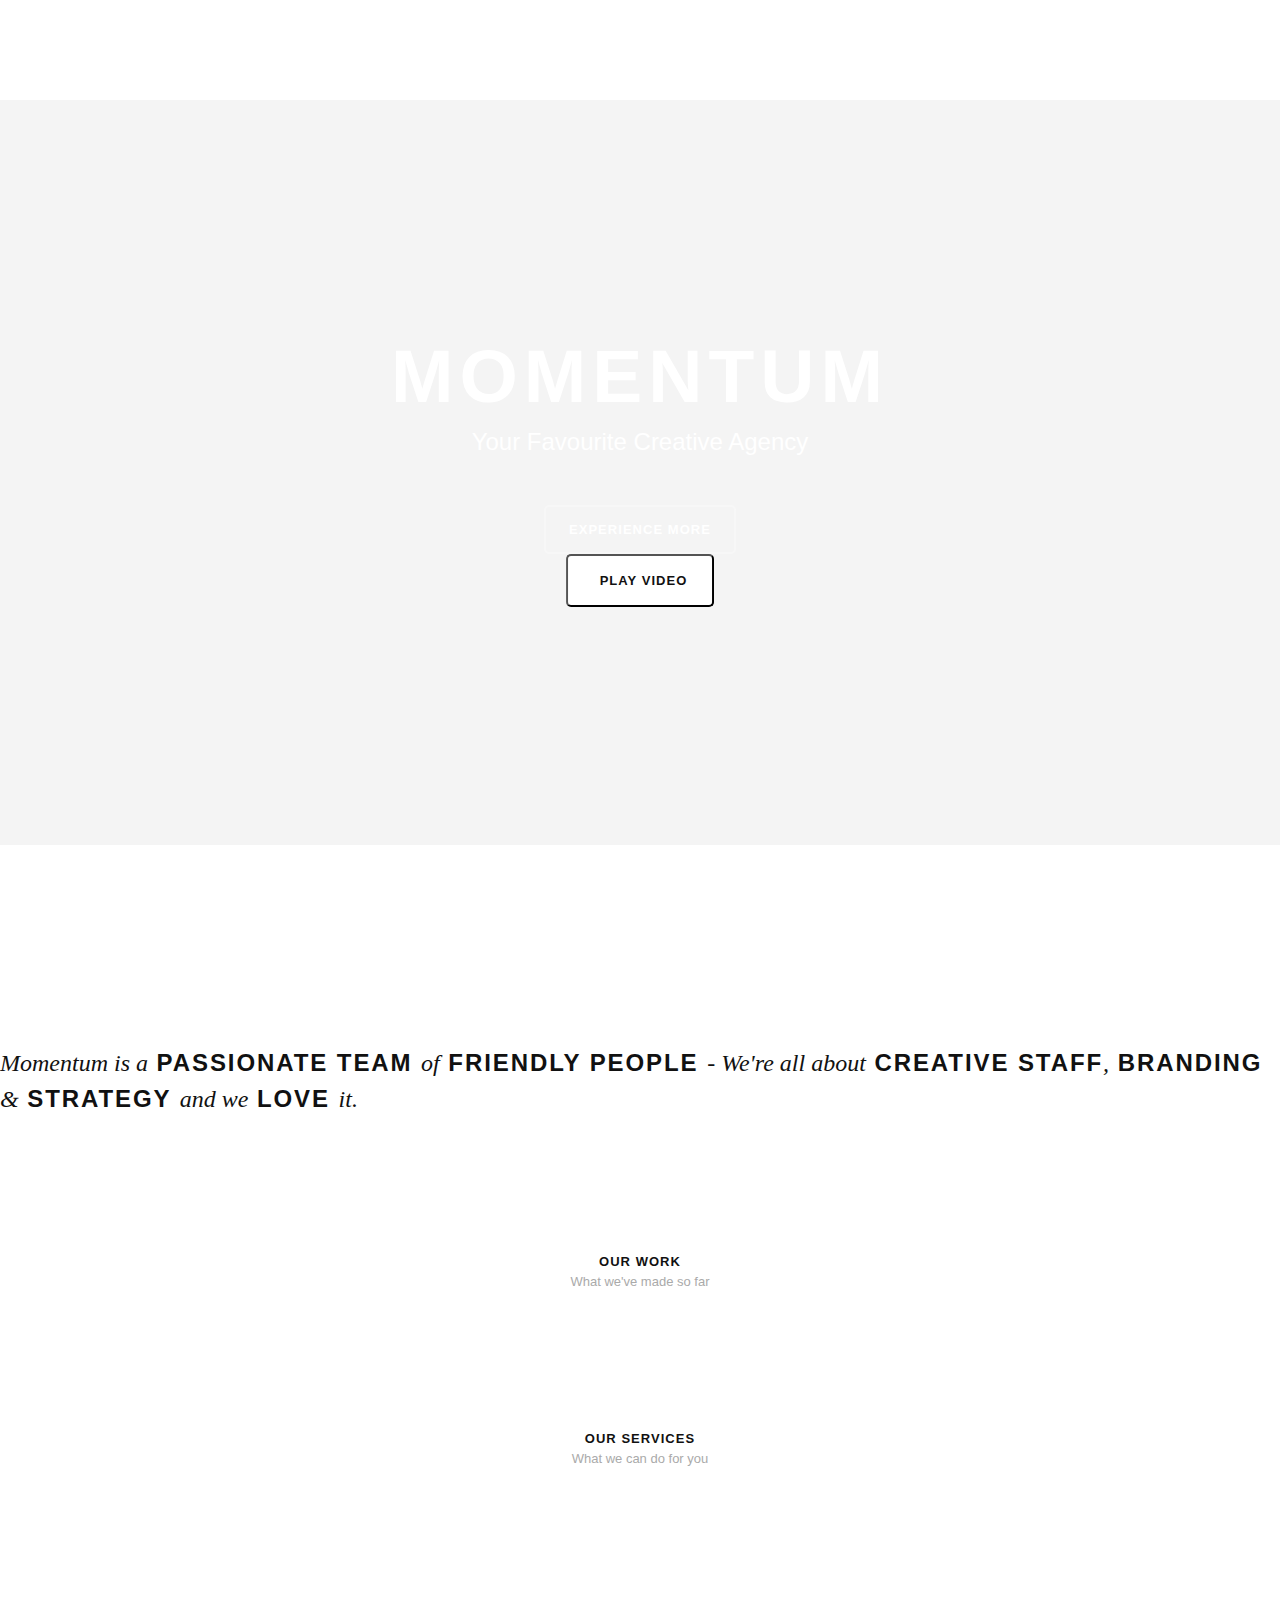
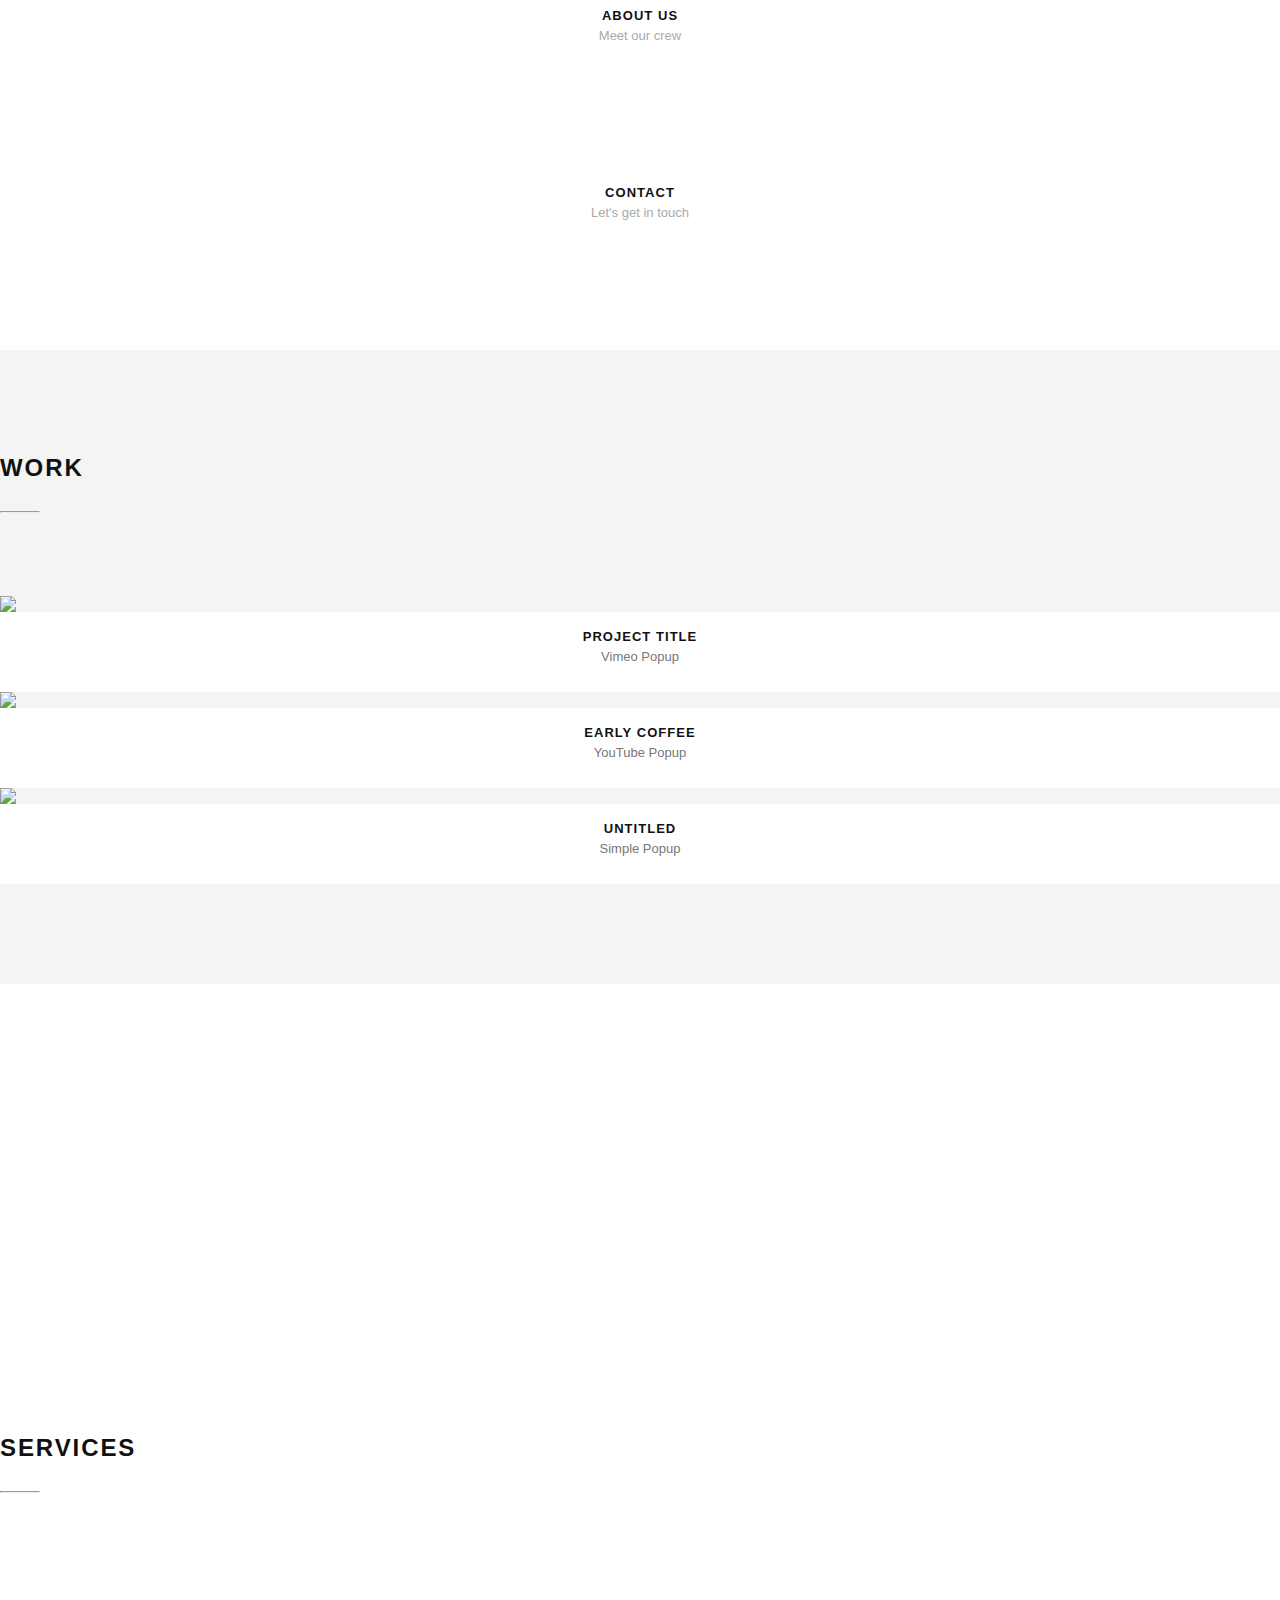
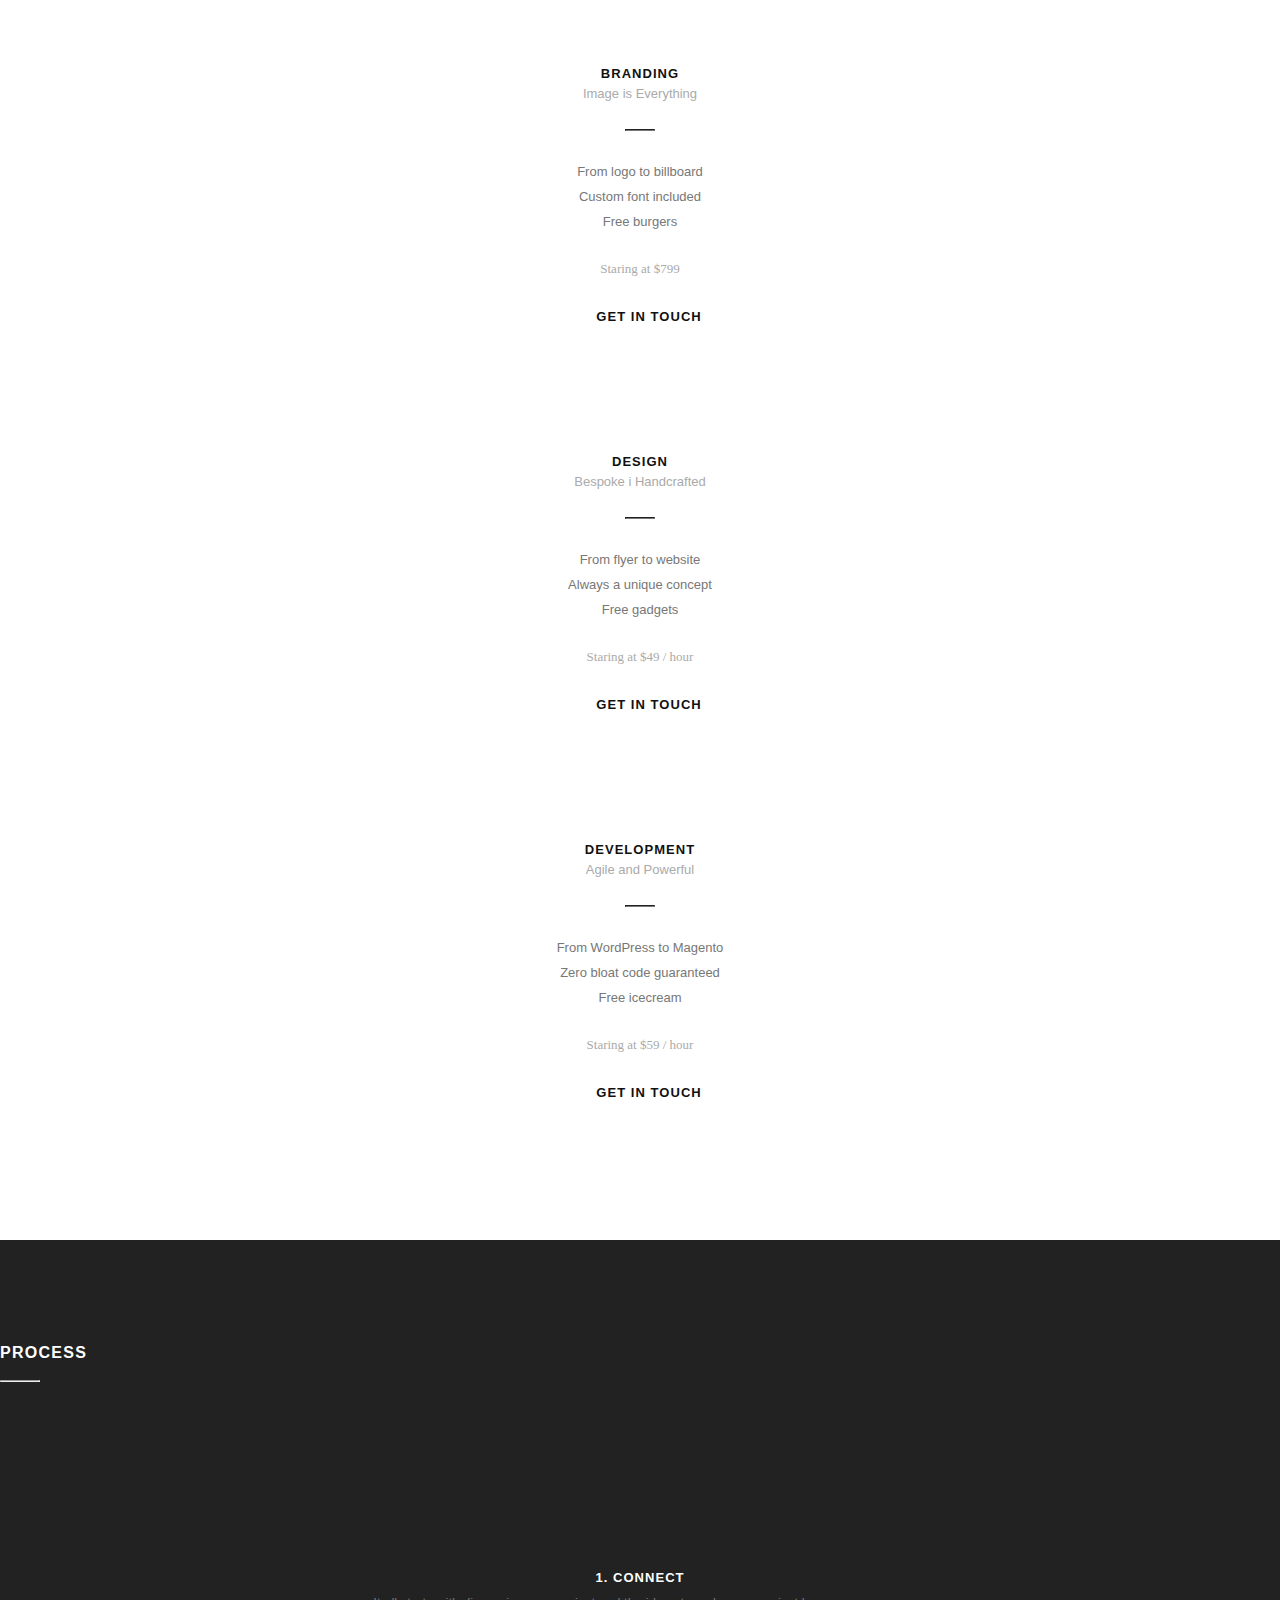
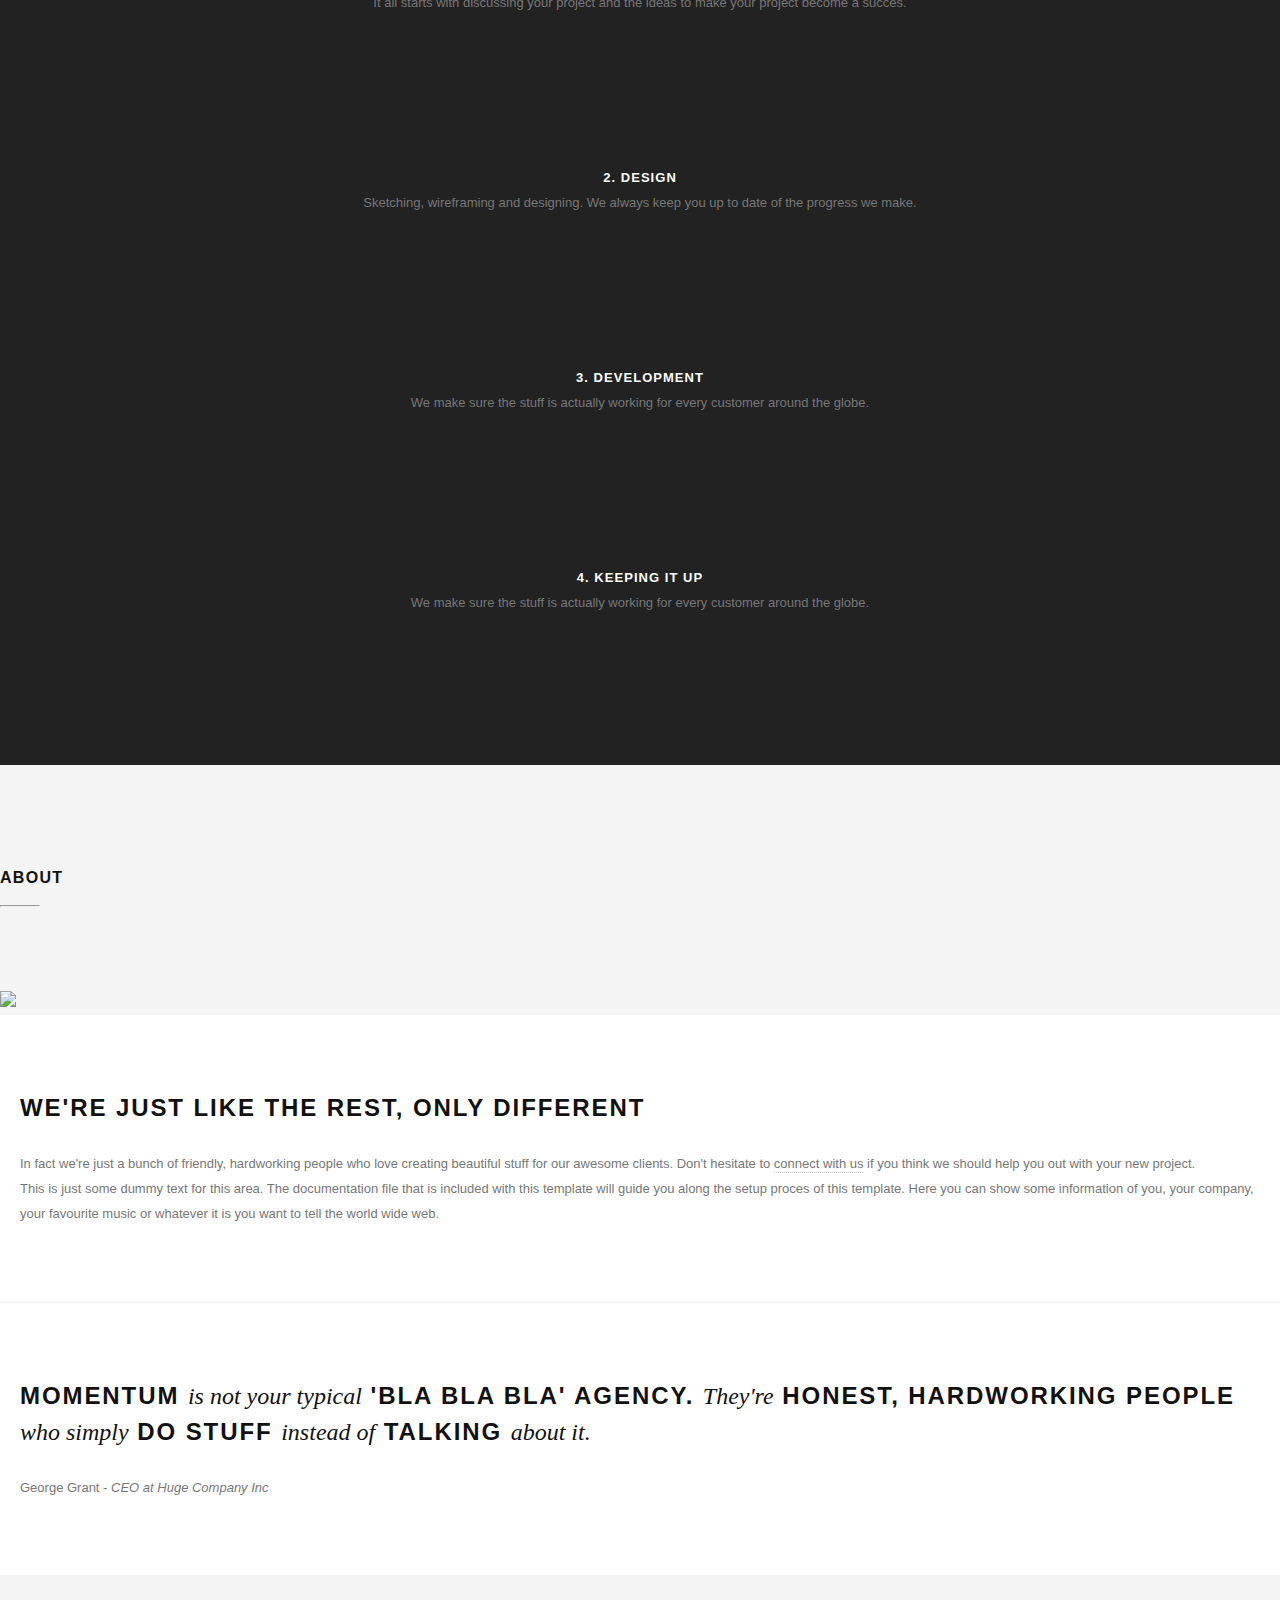
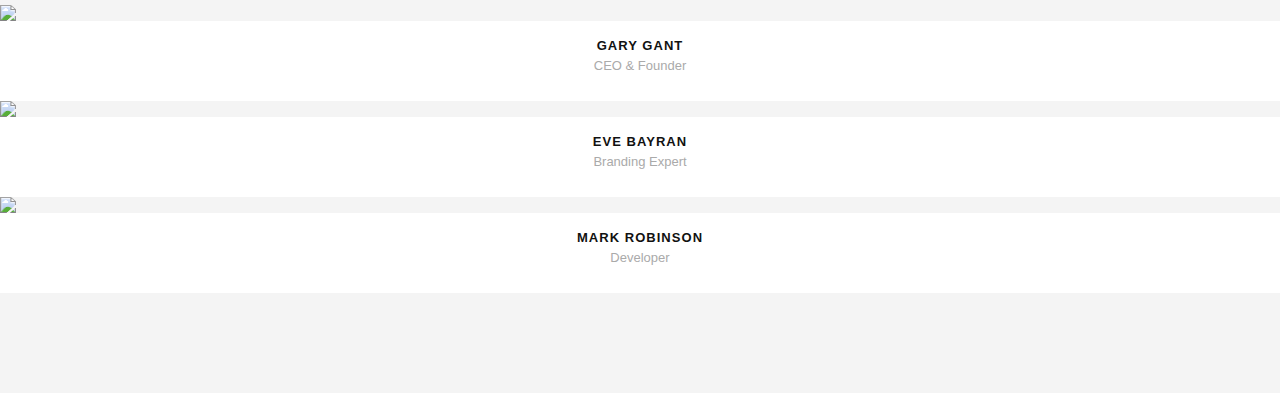
==== commit fbb14b47: "Added section "About"" ====
--- a/index.html
+++ b/index.html
@@ -251,6 +251,118 @@
               </div>
           </div>
       </section>
+      <section id="about" class="about">
+          <div class="container-fluid">
+              <div class="row d-flex flex-column text-center">
+                  <div class="col-4 m-auto aboutTitle">
+                      <h2>About</h2>
+                  </div>
+                  <div class="col-4 m-auto aboutHR">
+                      <hr>
+                  </div>
+              </div>
+              <div class="row">
+                <div class="col-12 text-left">
+                    <img src="../foto/header-about.jpg" class="img-fluid">
+                  <div class="d-flex flex-column flex-md-row justify-content-center aboutHeaderText">
+                    <div class="col-12 col-md-3">
+                        <h2>We're just like the rest, only different</h2>
+                    </div>
+                    <div class="col-12 col-md-5">
+                        <p>In fact we're just a bunch of friendly, hardworking people who love creating beautiful stuff for our awesome clients. Don't hesitate to <a class="pLink" href="#contact">connect with us</a> if you think we should help you out with your new project.</p>
+                        <p>This is just some dummy text for this area. The documentation file that is included with this template will guide you along the setup proces of this template. Here you can show some information of you, your company, your favourite music or whatever it is you want to tell the world wide web.</p>
+                    </div>
+                  </div>
+                </div>
+              </div>
+              <div class="row">
+                  <div class="col-12" style="padding-top:2px">
+                      <div class="aboutInnerDiv">
+                        <div class="row">
+                            <div class="col-8 text-center m-auto">
+                                <h2>Momentum <span class="serif">is not your typical</span> 'bla bla bla' agency. <span class="serif">They're</span> honest, hardworking people <span class="serif">who simply</span> do stuff <span class="serif">instead of</span> talking <span class="serif">about it.</span></h2>
+                                <p>George Grant - <em>CEO at Huge Company Inc</em></p>
+                            </div>
+                        </div>
+                      </div>
+                  </div>
+              </div>
+              <div class="row">
+                  <div class="col-12">
+                      <div class="aboutEmployeeDiv" style="margin-top:30px">
+                          <div class="row">
+                              <div class="col-4">
+                                    <div class="aboutEmployeeImg">
+                                        <span class="employeeImgHover">
+                                            <span>
+                                                <a href="#">
+                                                    <i class="fa-twitter"></i>
+                                                </a>
+                                                <a href="#">
+                                                    <i class="fa-linkedin"></i>
+                                                </a>
+                                                <a href="#">
+                                                    <i class="fa-envelope-o"></i>
+                                                </a>
+                                            </span>
+                                        </span>
+                                        <img src="../foto/employee-1.jpg">
+                                    </div>
+                                    <div class="aboutEmployeeDesc">
+                                        <h3>Gary Gant</h3>
+                                        <p>CEO &amp; Founder</p>
+                                    </div>
+                              </div>
+                              <div class="col-4">
+                                    <div class="aboutEmployeeImg">
+                                        <span class="employeeImgHover">
+                                            <span>
+                                                <a href="#">
+                                                    <i class="fa-twitter"></i>
+                                                </a>
+                                                <a href="#">
+                                                    <i class="fa-linkedin"></i>
+                                                </a>
+                                                <a href="#">
+                                                    <i class="fa-envelope-o"></i>
+                                                </a>
+                                            </span>
+                                        </span>
+                                        <img src="../foto/employee-2.jpg">
+                                    </div>
+                                    <div class="aboutEmployeeDesc">
+                                        <h3>Eve Bayran</h3>
+                                        <p>Branding Expert</p>
+                                    </div>
+                              </div>
+                              <div class="col-4">
+                                    <div class="aboutEmployeeImg">
+                                        <span class="employeeImgHover">
+                                            <span>
+                                                <a href="#">
+                                                    <i class="fa-twitter"></i>
+                                                </a>
+                                                <a href="#">
+                                                    <i class="fa-linkedin"></i>
+                                                </a>
+                                                <a href="#">
+                                                    <i class="fa-envelope-o"></i>
+                                                </a>
+                                            </span>
+                                        </span>
+                                        <img src="../foto/employee-3.jpg">
+                                    </div>
+                                    <div class="aboutEmployeeDesc">
+                                        <h3>Mark Robinson</h3>
+                                        <p>Developer</p>
+                                    </div>
+                              </div>
+                          </div>
+                      </div>
+                  </div>
+              </div>
+          </div>
+      </section>
     </main>
 
     <!-- Optional JavaScript -->
--- a/css/styleBS.css
+++ b/css/styleBS.css
@@ -60,7 +60,7 @@
     margin-right: auto;
 }
 a {
-    text-decoration: none;
+    text-decoration: none!important;
 }
 
 
@@ -463,4 +463,121 @@
 }
 .processRow2ItemCont:hover > p {
     color: #aaaaaa;
+}
+
+.about {
+    background: #f4f4f4;
+}
+.aboutTitle h2 {
+    font-size: 16px;
+    line-height: 25px;
+    margin-bottom: 15px;
+}
+.aboutHR hr {
+    background: #cccccc;
+    display: inline-block;
+    width: 40px;
+    height: 2px;
+    margin-bottom: 75px;
+}
+@media (max-width: 799px) {
+    .aboutTitle hr {
+        margin-bottom: 50px;
+    }
+}
+@media (max-width: 550px) {
+    .aboutHR hr {
+        margin-bottom: 25px;
+    }
+}
+.aboutHeaderText {
+    padding: 75px 20px;
+    background: #ffffff;
+}
+.pLink {
+    color: inherit;
+    padding-bottom: 1px;
+    border-bottom: 1px dotted #cccccc;
+}
+.pLink:hover {
+    color: #111111;
+}
+.aboutInnerDiv {
+    padding: 75px 20px;
+    background: #ffffff;
+}
+
+.aboutEmployeeImg {
+    position: relative;
+    line-height: 0;
+}
+.employeeImgHover {
+    position: absolute;
+    width: 100%;
+    height: 100%;
+    overflow: hidden;
+    color: rgba(255, 255, 255, 0.0);
+    background: rgba(0, 0, 0, 0);
+    visibility: visible;
+    transition: all .2s;
+}
+.employeeImgHover span {
+    font-family: 'Raleway', 'Open Sans', Helvetica, Arial, sans-serif;
+    font-style: normal;
+    font-size: 13px;
+    font-weight: 700;
+    letter-spacing: 0.08em;
+    text-transform: uppercase;
+    text-align: center;
+    line-height: 20px;
+    display: inline-block;
+    position: absolute;
+    left: 50%;
+    top: 50%;
+    transform: translate(-50%, -50%);
+}
+.employeeImgHover i {
+    font-size: 14px;
+    font-weight: 400;
+    letter-spacing: 0;
+    text-transform: none;
+    color: rgba(255, 255, 255, 0);
+    display: inline-block;
+    width: 30px;
+    height: 30px;
+    line-height: 30px;
+    transition: all .2s;
+    font-family: FontAwesome;
+    font-style: normal;
+}
+.employeeImgHover:hover {
+    background: rgba(0, 0, 0, 0.5);
+}
+.employeeImgHover:hover i {
+    color: rgba(255, 255, 255, 1);
+}
+.employeeImgHover i:hover {
+    background: #ffffff;
+    color: rgba(0, 0, 0, 1);
+}
+.aboutEmployeeImg img {
+    max-width: 100%;
+    height: auto;
+}
+.aboutEmployeeDesc {
+    background: #ffffff;
+    text-align: center;
+    position: relative;
+    display: block;
+    padding: 15px 15px 25px;
+}
+.aboutEmployeeDesc h3 {
+    font-size: 13px;
+    line-height: 20px;
+    margin: 0;
+}
+.aboutEmployeeDesc p {
+    color: #aaaaaa;
+    line-height: 20px;
+    margin: 0;
 }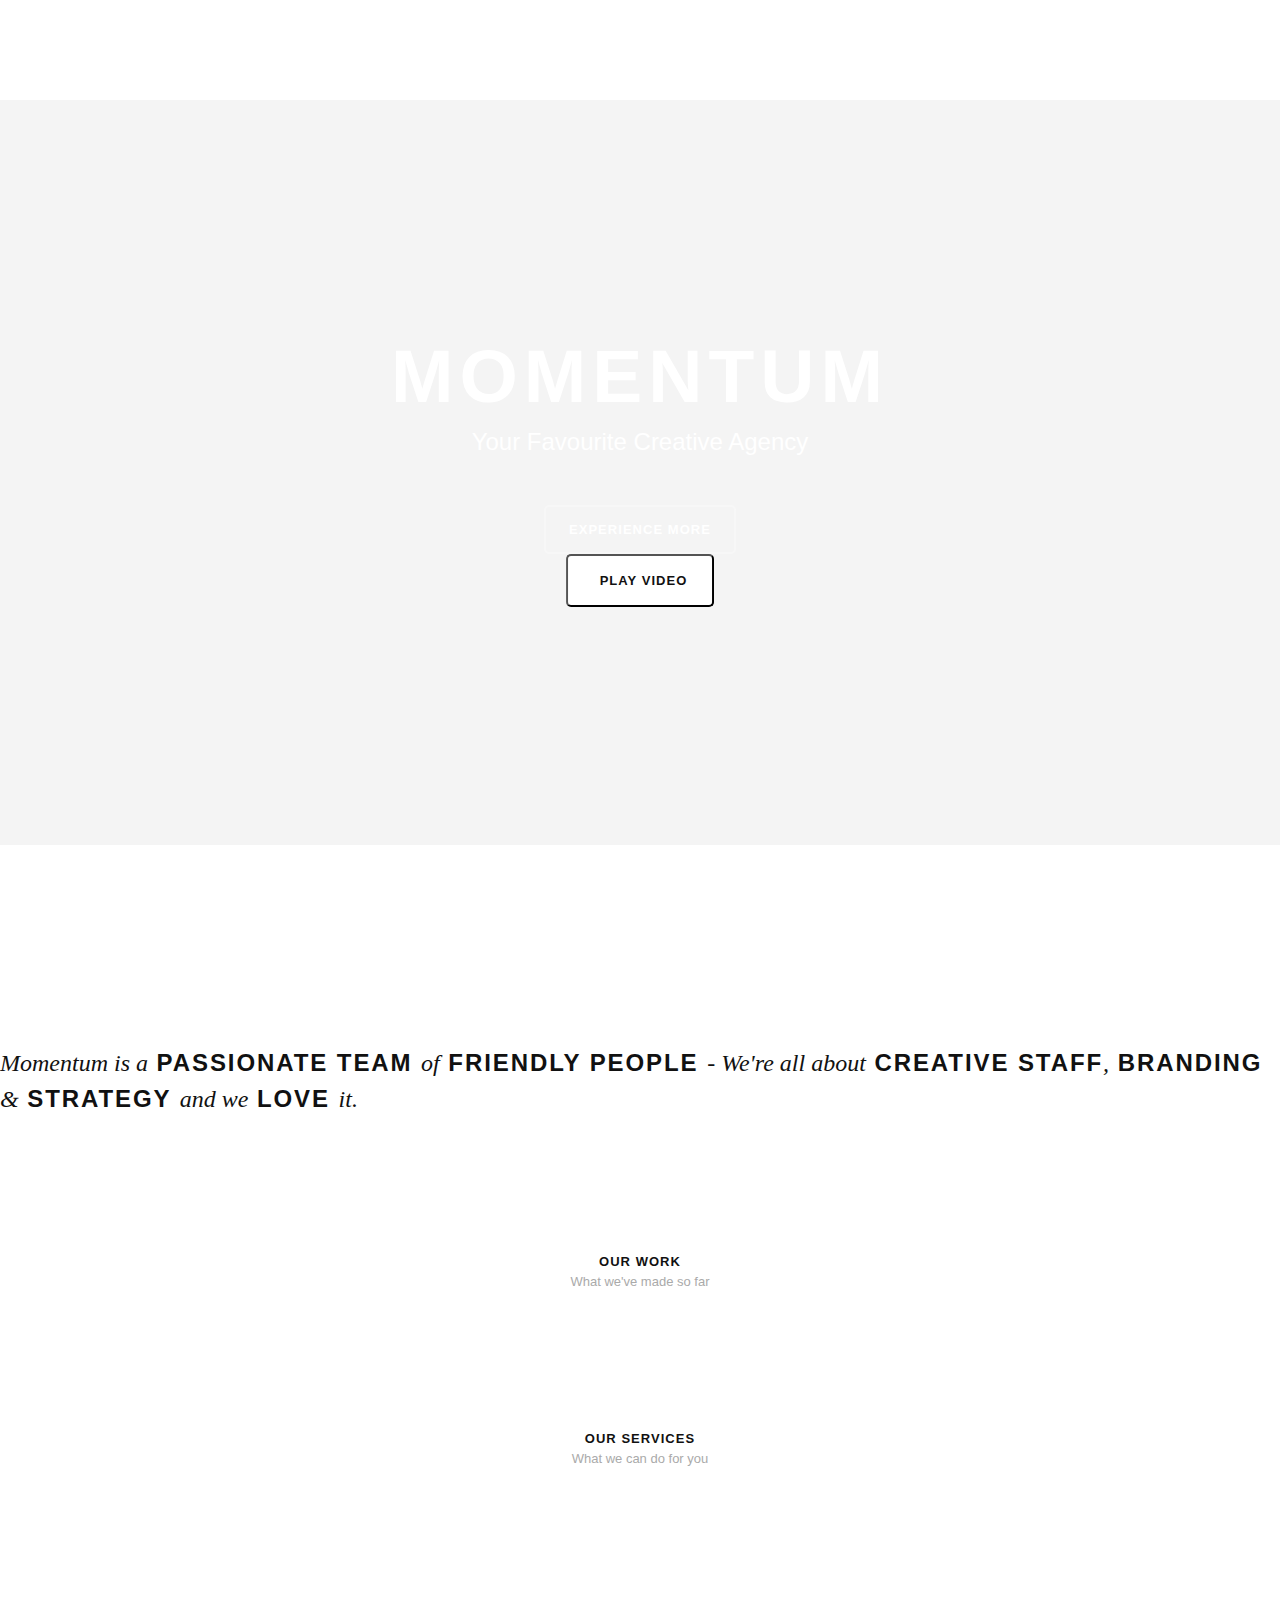
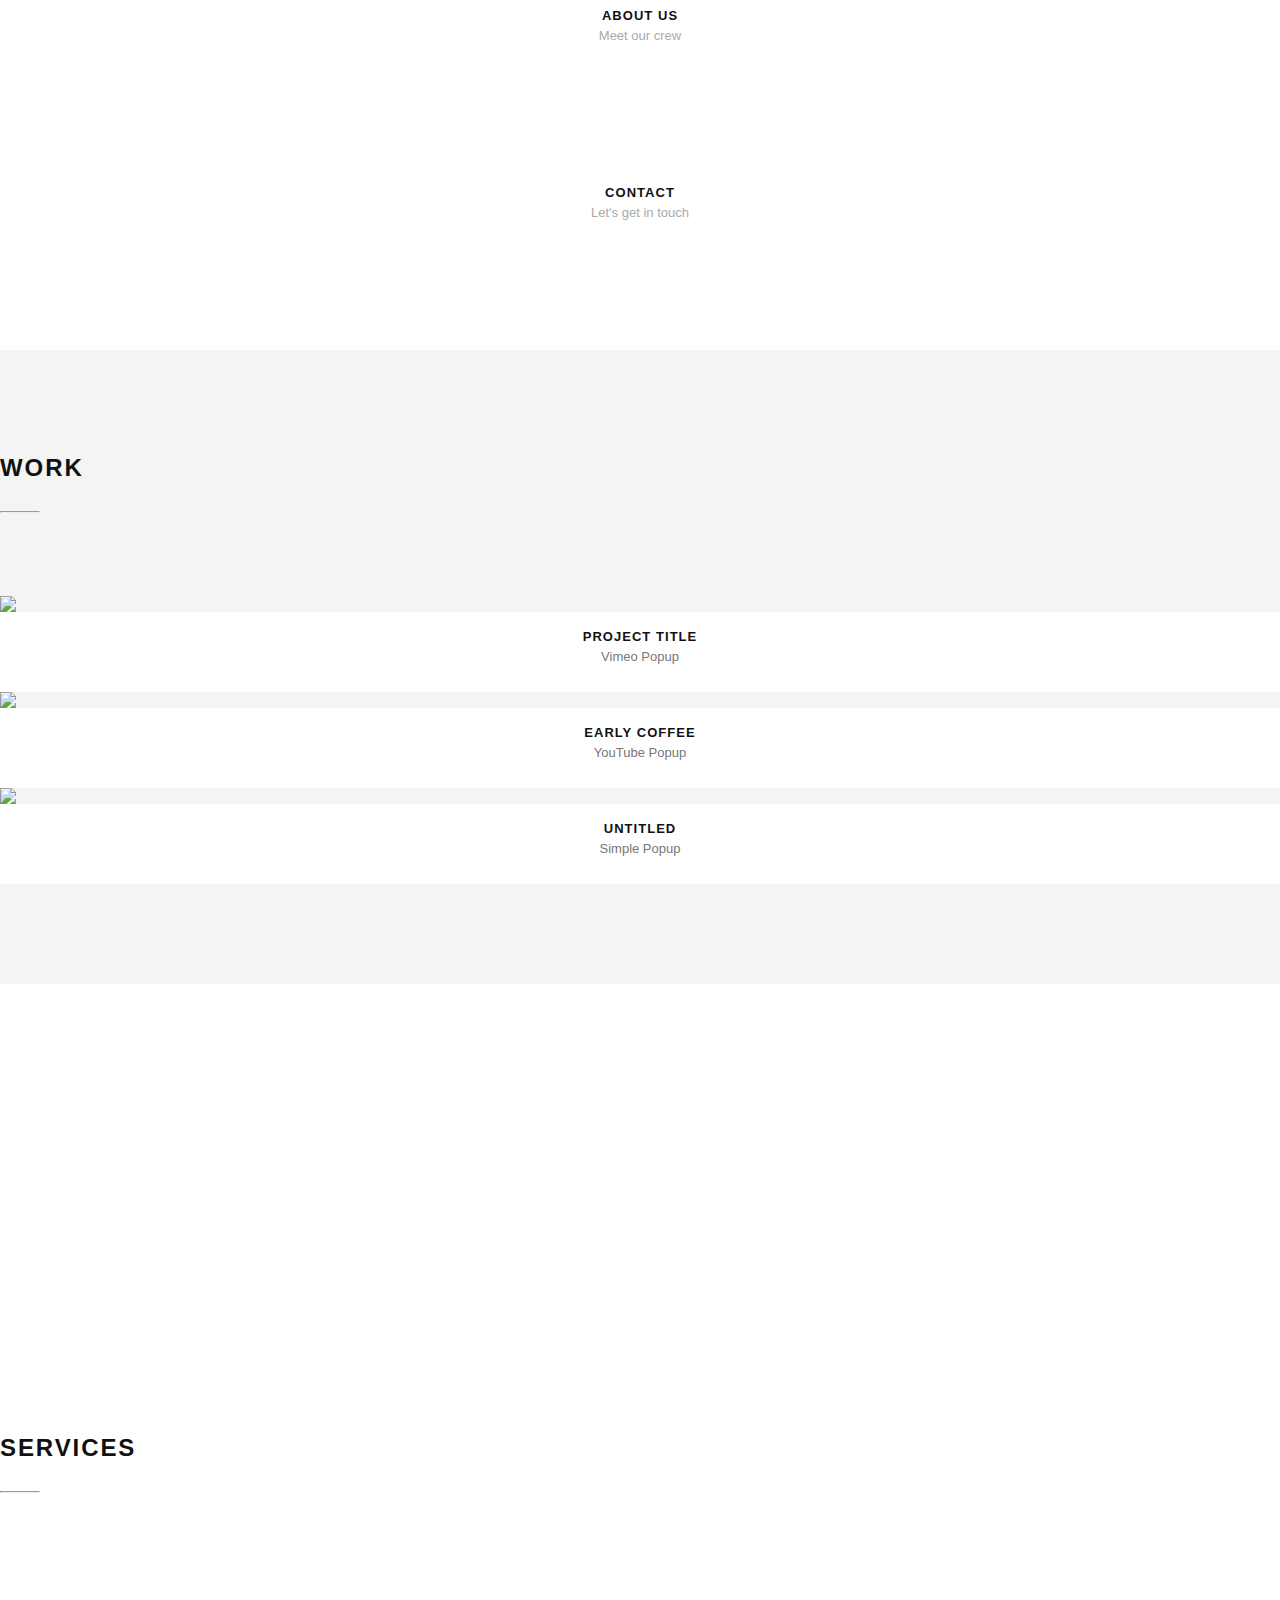
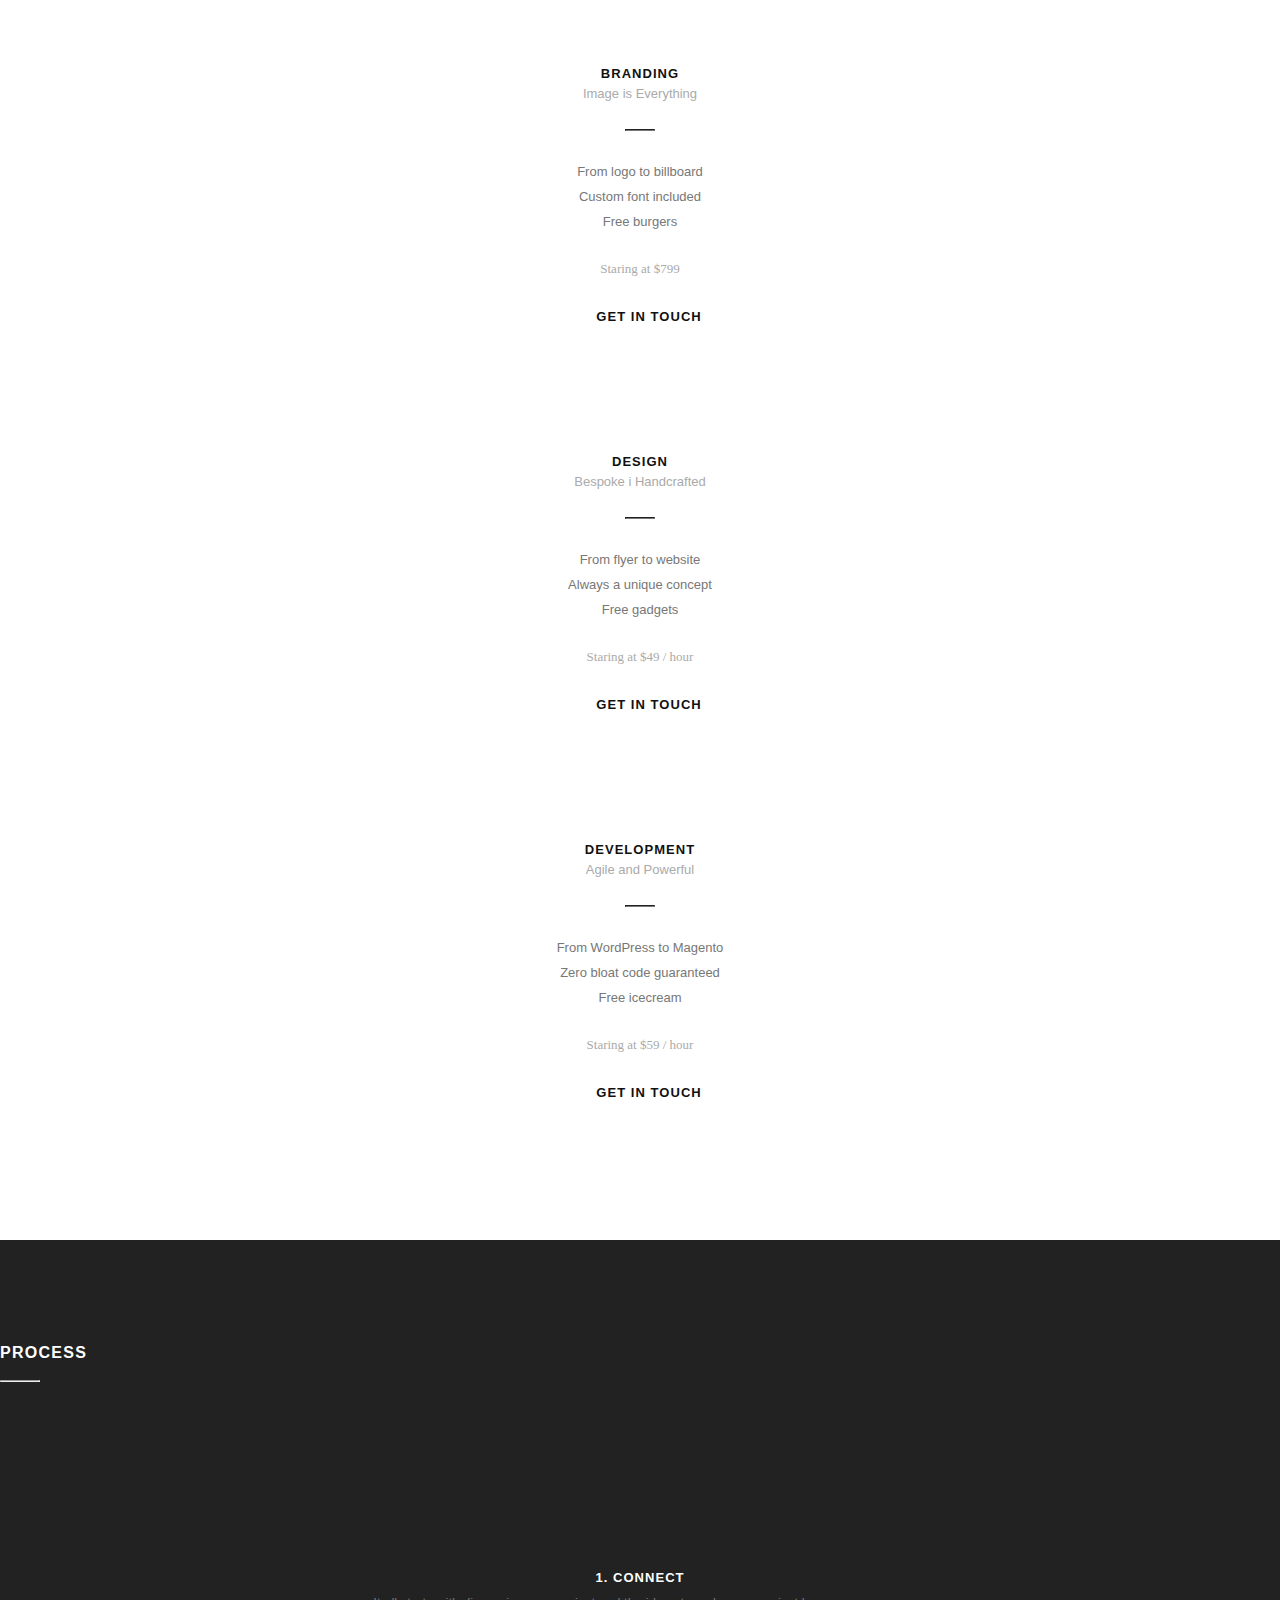
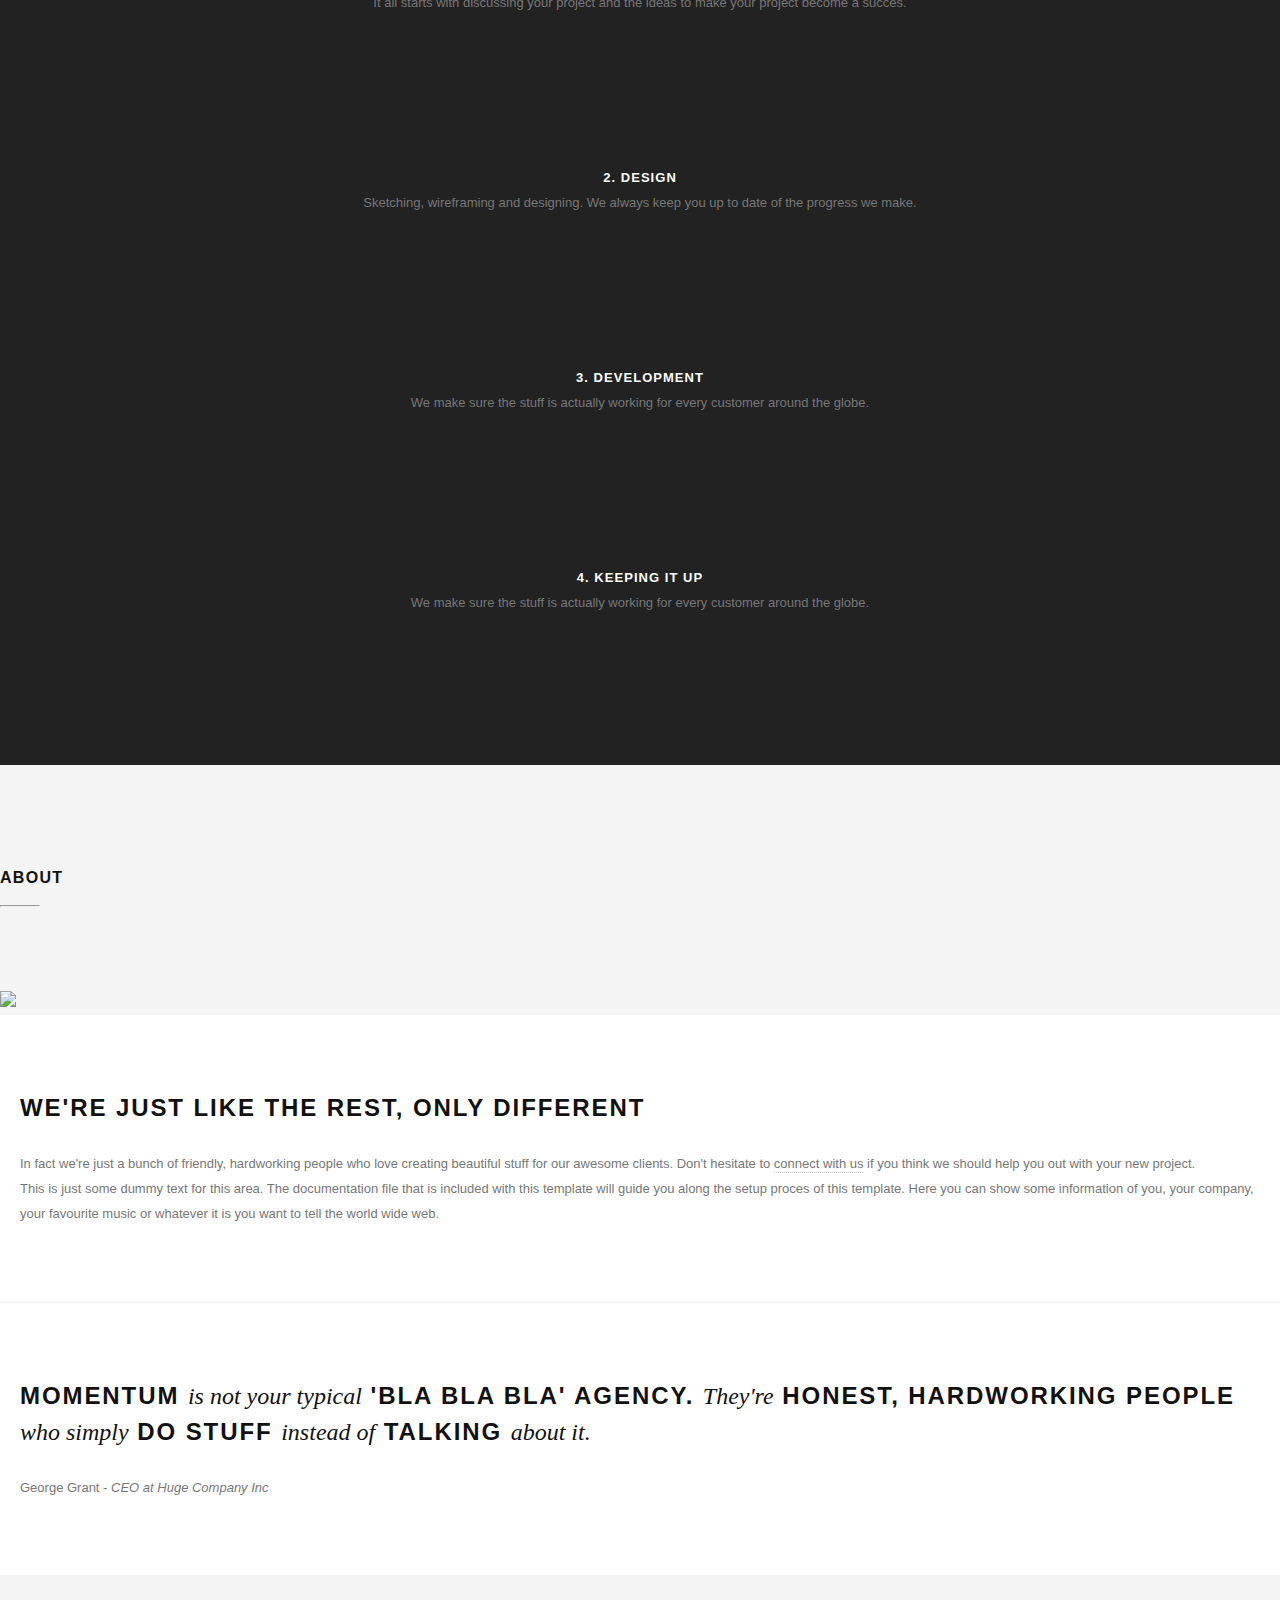
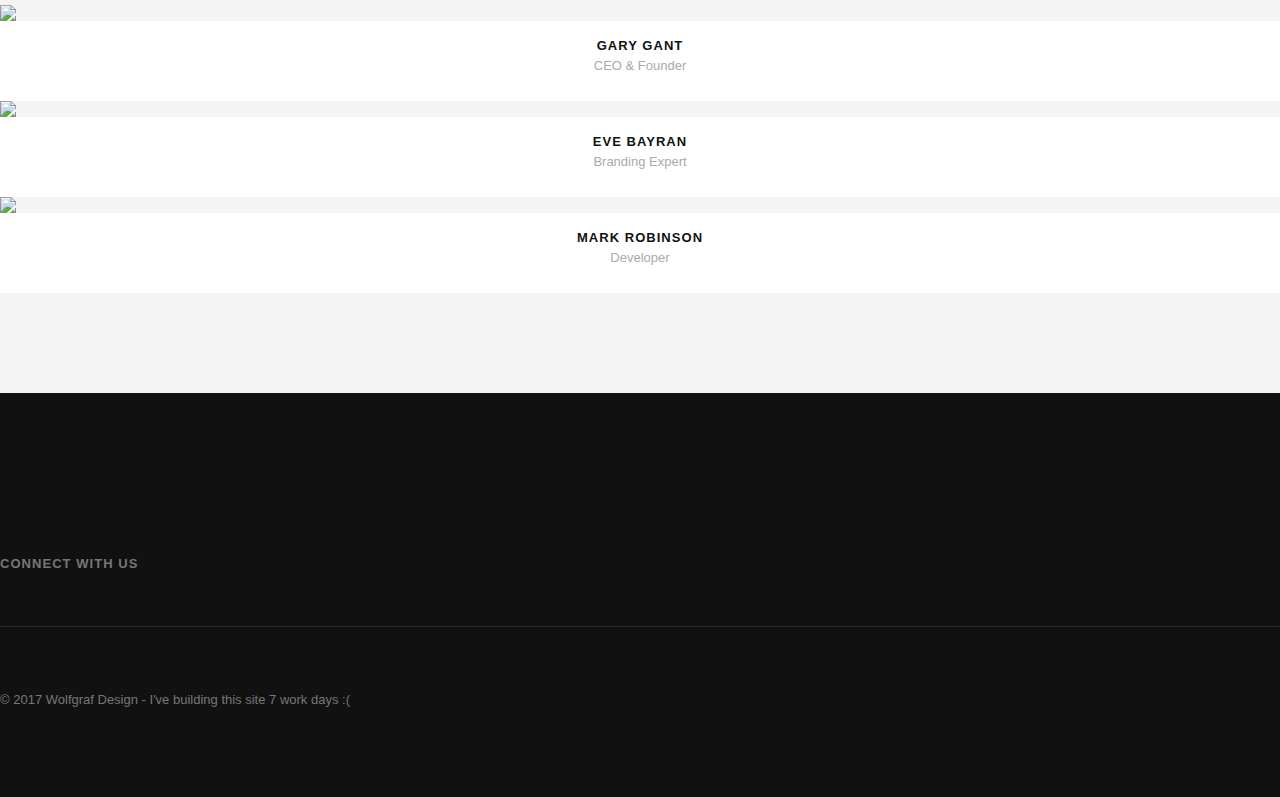
==== commit 5268b742: "Added section footer with custom CSS styling" ====
--- a/index.html
+++ b/index.html
@@ -364,6 +364,38 @@
           </div>
       </section>
     </main>
+    <footer>
+        <div class="footerSocial">
+            <div class="container-fluid">
+                <div class="row footerSocialRow">
+                    <div class="col-4 text-center m-auto">
+                        <a href="">
+                            <i class="twitter fa-twitter"></i>
+                        </a>
+                        <a href="">
+                            <i class="facebook fa-facebook"></i>
+                        </a>
+                        <a href="">
+                            <i class="googlePlus fa-google-plus"></i>
+                        </a>
+                        <a href="">
+                            <i class="dribble fa-dribbble"></i>
+                        </a>
+                        <p>Connect with us</p>
+                    </div>
+                </div>
+            </div>
+        </div>
+        <div class="footerCopy">
+            <div class="container-fluid">
+                <div class="row">
+                    <div class="col-12 text-center">
+                        <p>&copy; 2017 Wolfgraf Design - I've building this site 7 work days :(</p>
+                    </div>
+                </div>
+            </div>
+        </div>
+    </footer>
 
     <!-- Optional JavaScript -->
     <!-- jQuery first, then Popper.js, then Bootstrap JS -->
--- a/css/styleBS.css
+++ b/css/styleBS.css
@@ -580,4 +580,75 @@
     color: #aaaaaa;
     line-height: 20px;
     margin: 0;
+}
+
+.footerSocial {
+    background: #111111;
+}
+.footerSocialRow {
+    padding-top: 75px;
+    padding-bottom: 50px;
+    border-bottom: 1px solid #292929;
+}
+@media (max-width: 799px) {
+    .footerRow1 {
+        padding-top: 50px;
+        padding-bottom: 35px;
+    }
+}
+@media (max-width: 550px) {
+    .footerRow1 {
+        padding-top: 40px;
+        padding-bottom: 25px;
+    }
+}
+.footerSocialRow a {
+    color: inherit;
+}
+.footerSocialRow i {
+    display: inline-block;
+    width: 40px;
+    height: 40px;
+    line-height: 40px;
+    text-align: center;
+    font-size: 28px;
+    color: #888888;
+    margin: 10px;
+    font-family: FontAwesome;
+    font-style: normal;
+    font-weight: normal;
+    cursor: pointer;
+    transition: all .2s;
+}
+.footerSocialRow i:hover {
+    color: white;
+}
+.footerSocialRow p {
+    margin-top: 15px;
+    margin-bottom: 0;
+    font-family: 'Raleway', 'Open Sans', Helvetica, Arial, sans-serif;
+    font-style: normal;
+    font-weight: 700;
+    letter-spacing: 0.08em;
+    text-transform: uppercase;
+}
+.footerCopy {
+    background: #111111;
+    padding-top: 60px;
+    padding-bottom: 60px;
+}
+@media (max-width: 799px) {
+    .footerCopy {
+        padding-top: 30px;
+        padding-bottom: 15px;
+    }
+}
+@media (max-width: 550px) {
+    .footerCopy {
+        padding-top: 15px;
+        padding-bottom: 5px;
+    }
+}
+.footerCopy p {
+    margin-bottom: 25px;
 }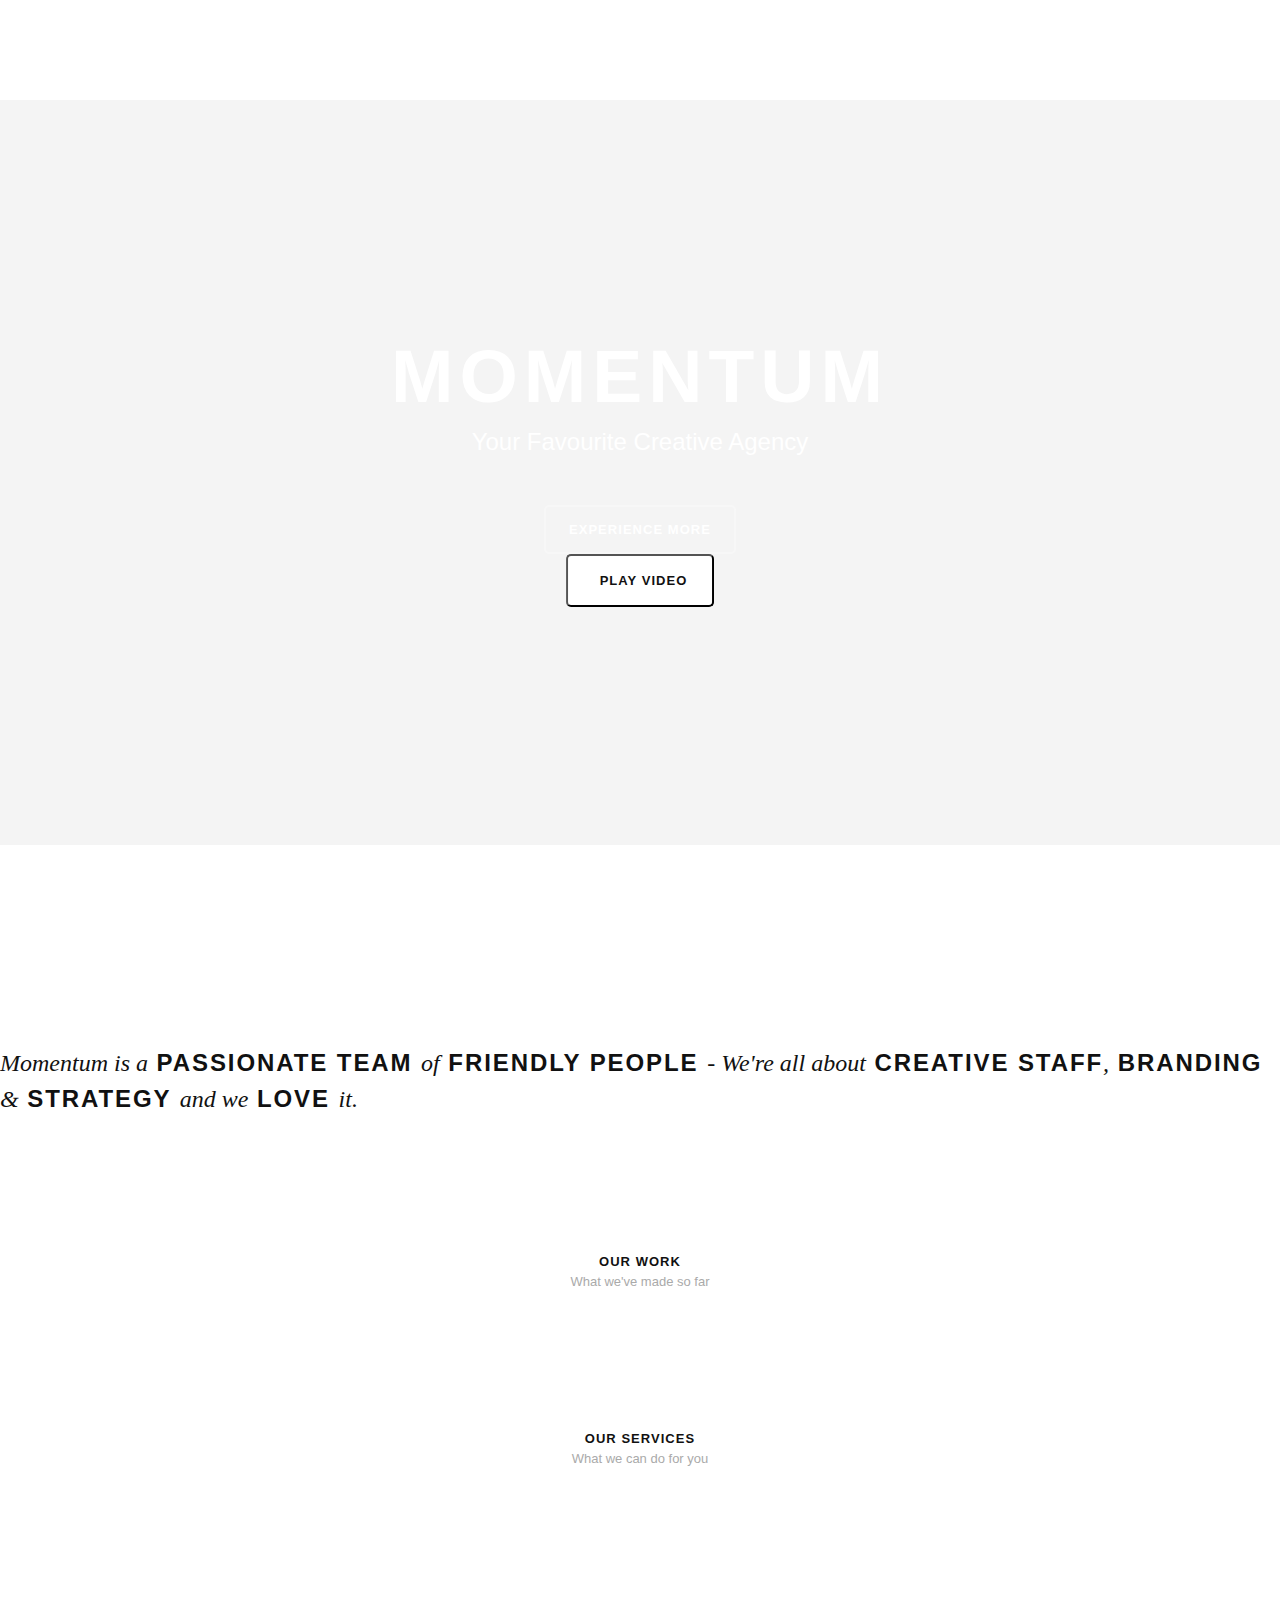
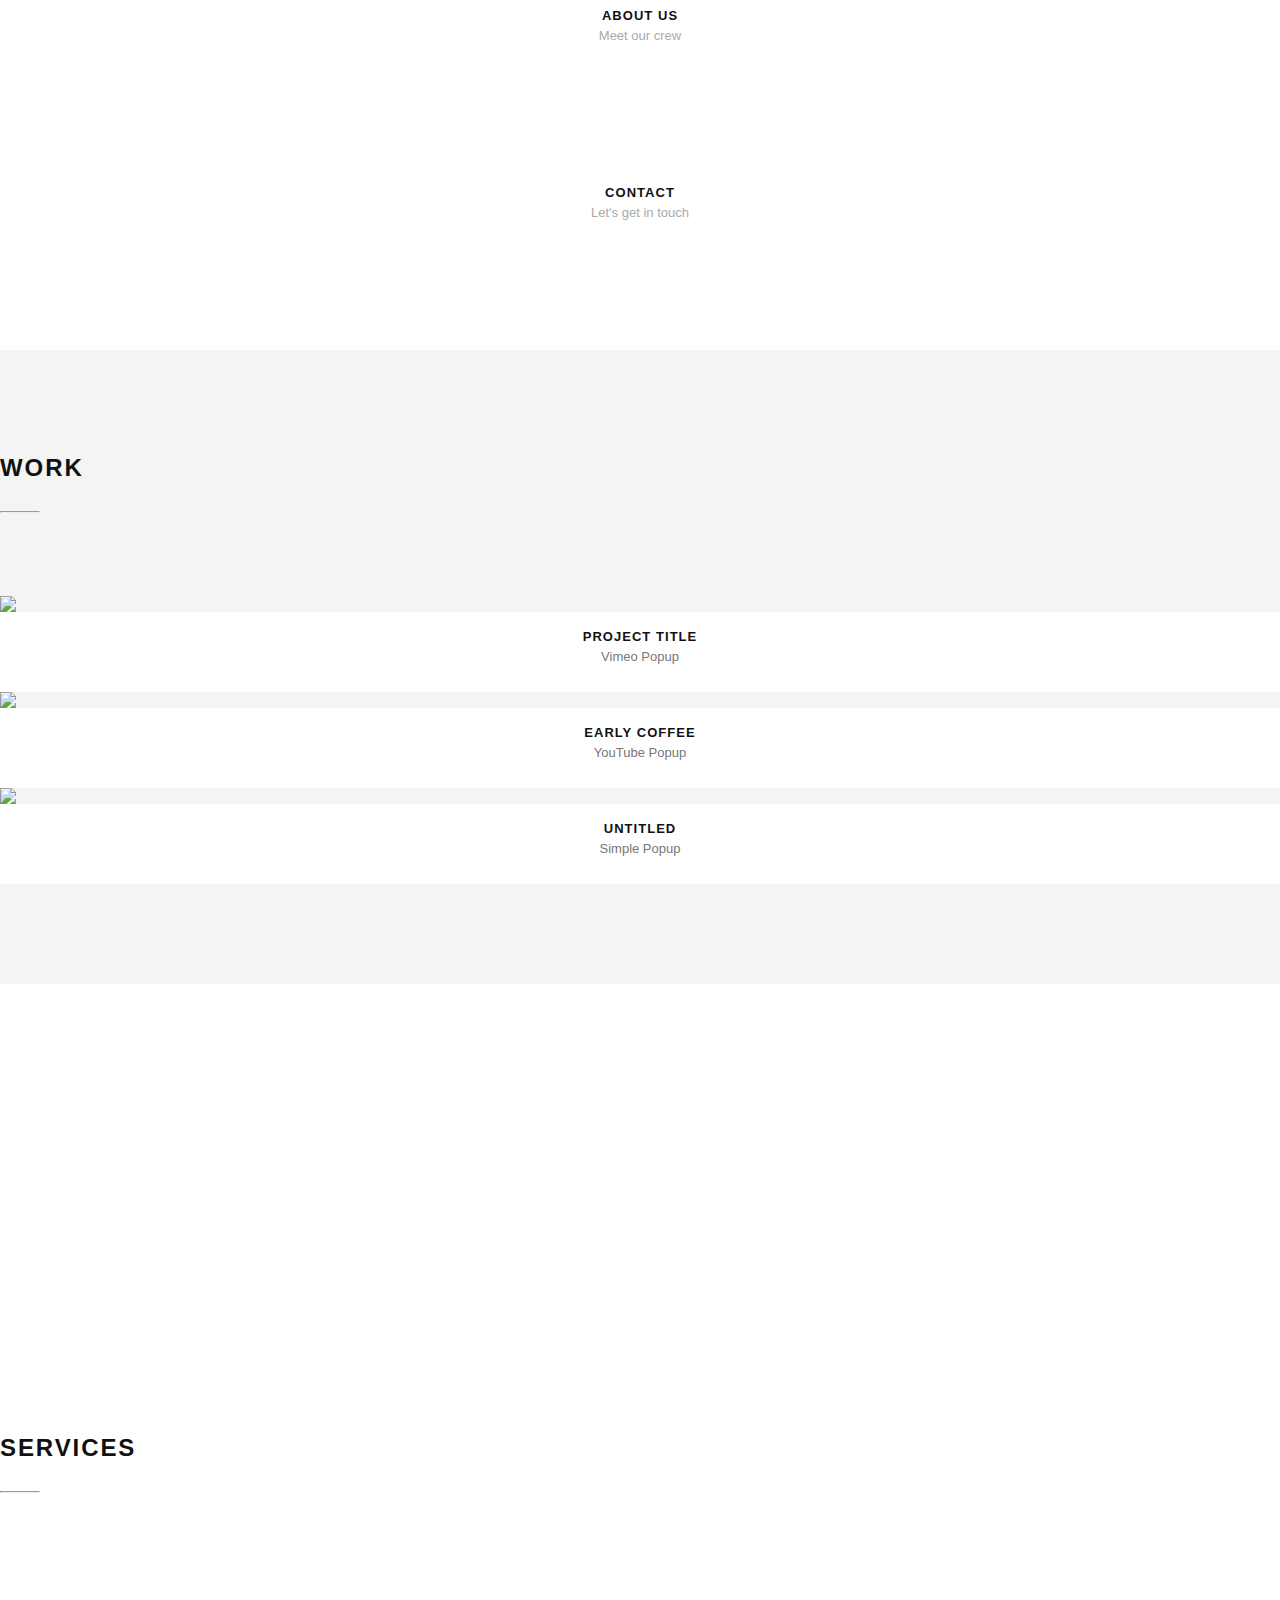
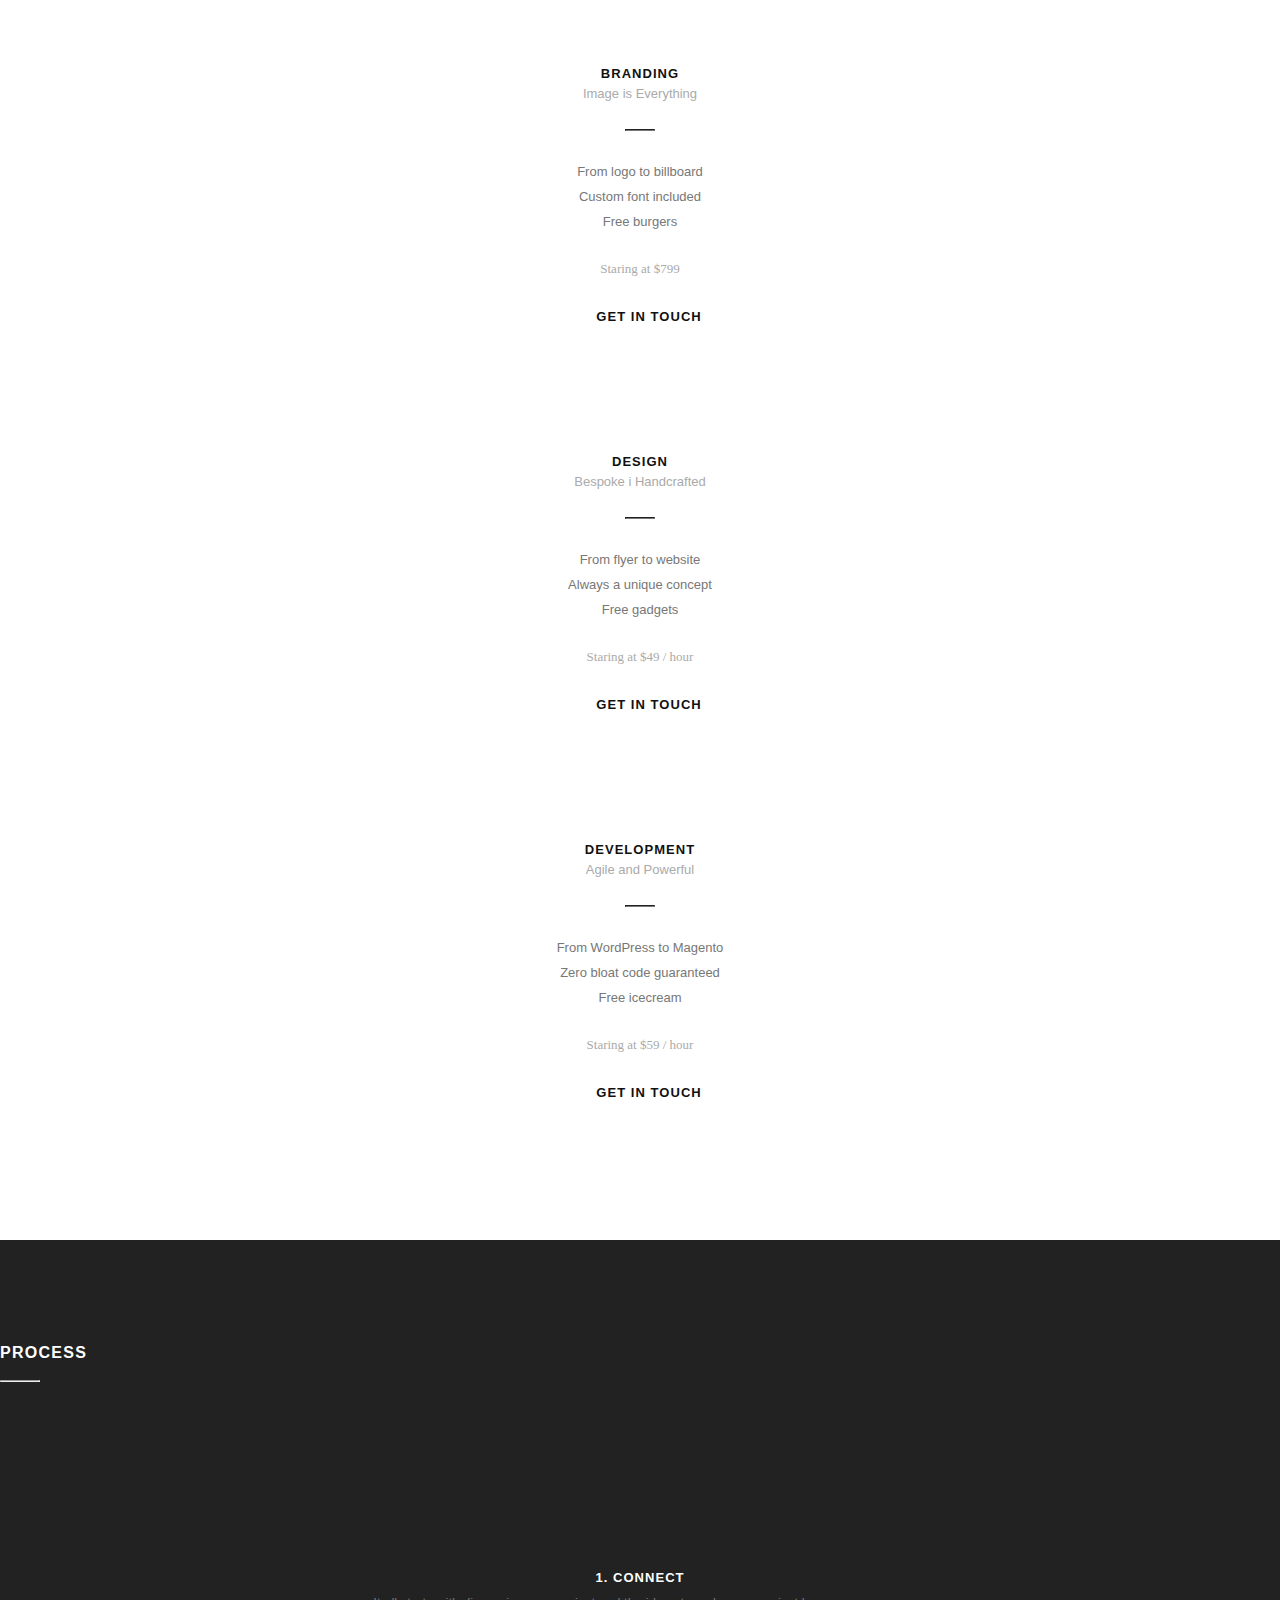
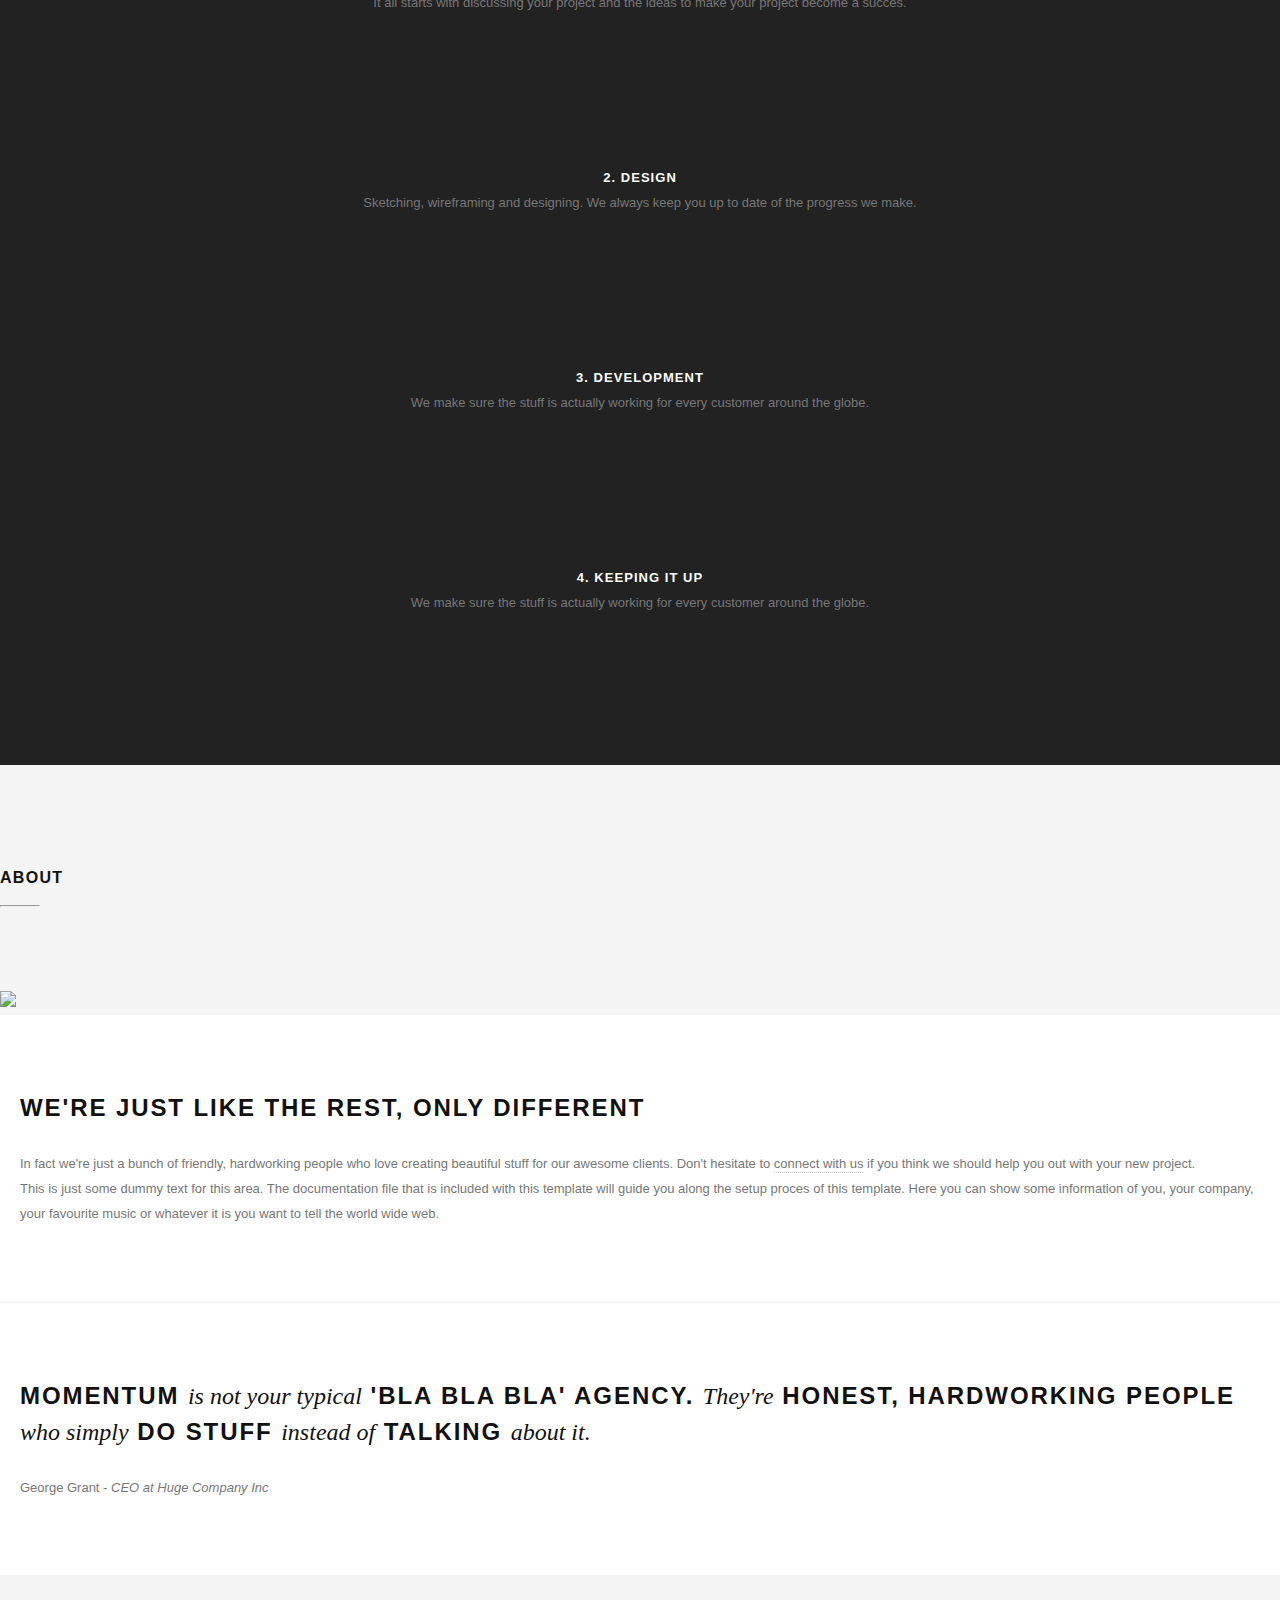
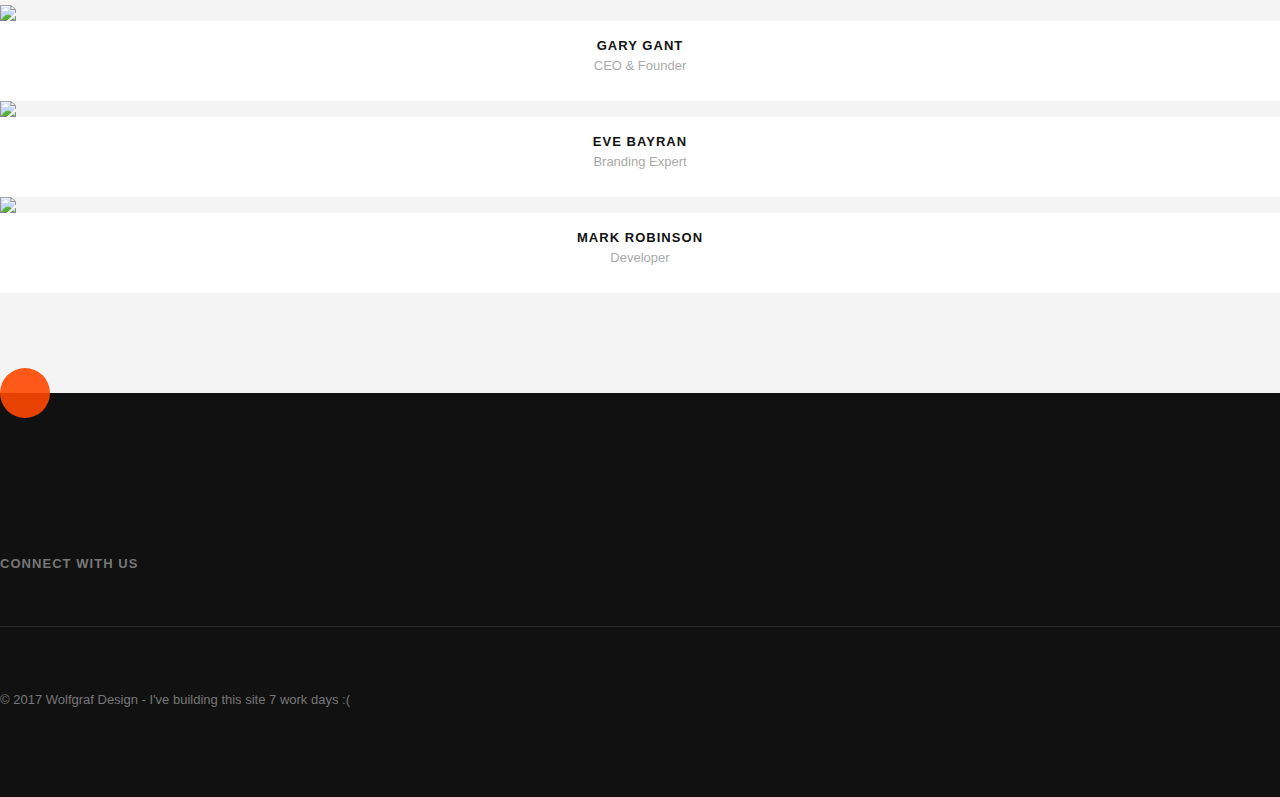
==== commit 7c4e63e0: "Added back-to-top button before footer" ====
--- a/index.html
+++ b/index.html
@@ -365,6 +365,11 @@
       </section>
     </main>
     <footer>
+        <div class="backTop text-center">
+            <a href="#home">
+                <i class="fa-chevron-up"></i>
+            </a>
+        </div>
         <div class="footerSocial">
             <div class="container-fluid">
                 <div class="row footerSocialRow">
--- a/css/styleBS.css
+++ b/css/styleBS.css
@@ -582,6 +582,35 @@
     margin: 0;
 }
 
+.backTop {
+    height: 0;
+}
+.backTop a {
+    color: inherit;
+    text-decoration: none;
+    transition: all .2s;
+}
+.backTop i {
+    background: rgba(255,72,0,0.9);
+    position: relative;
+    top: -25px;
+    display: inline-block;
+    width: 50px;
+    height: 50px;
+    line-height: 48px;
+    text-align: center;
+    font-size: 14px;
+    color: #ffffff;
+    border-radius: 25px;
+    z-index: 2;
+    font-family: FontAwesome;
+    font-style: normal;
+    font-weight: normal;
+}
+.backTop i:hover {
+    background: rgba(255,72,0,1);
+}
+
 .footerSocial {
     background: #111111;
 }
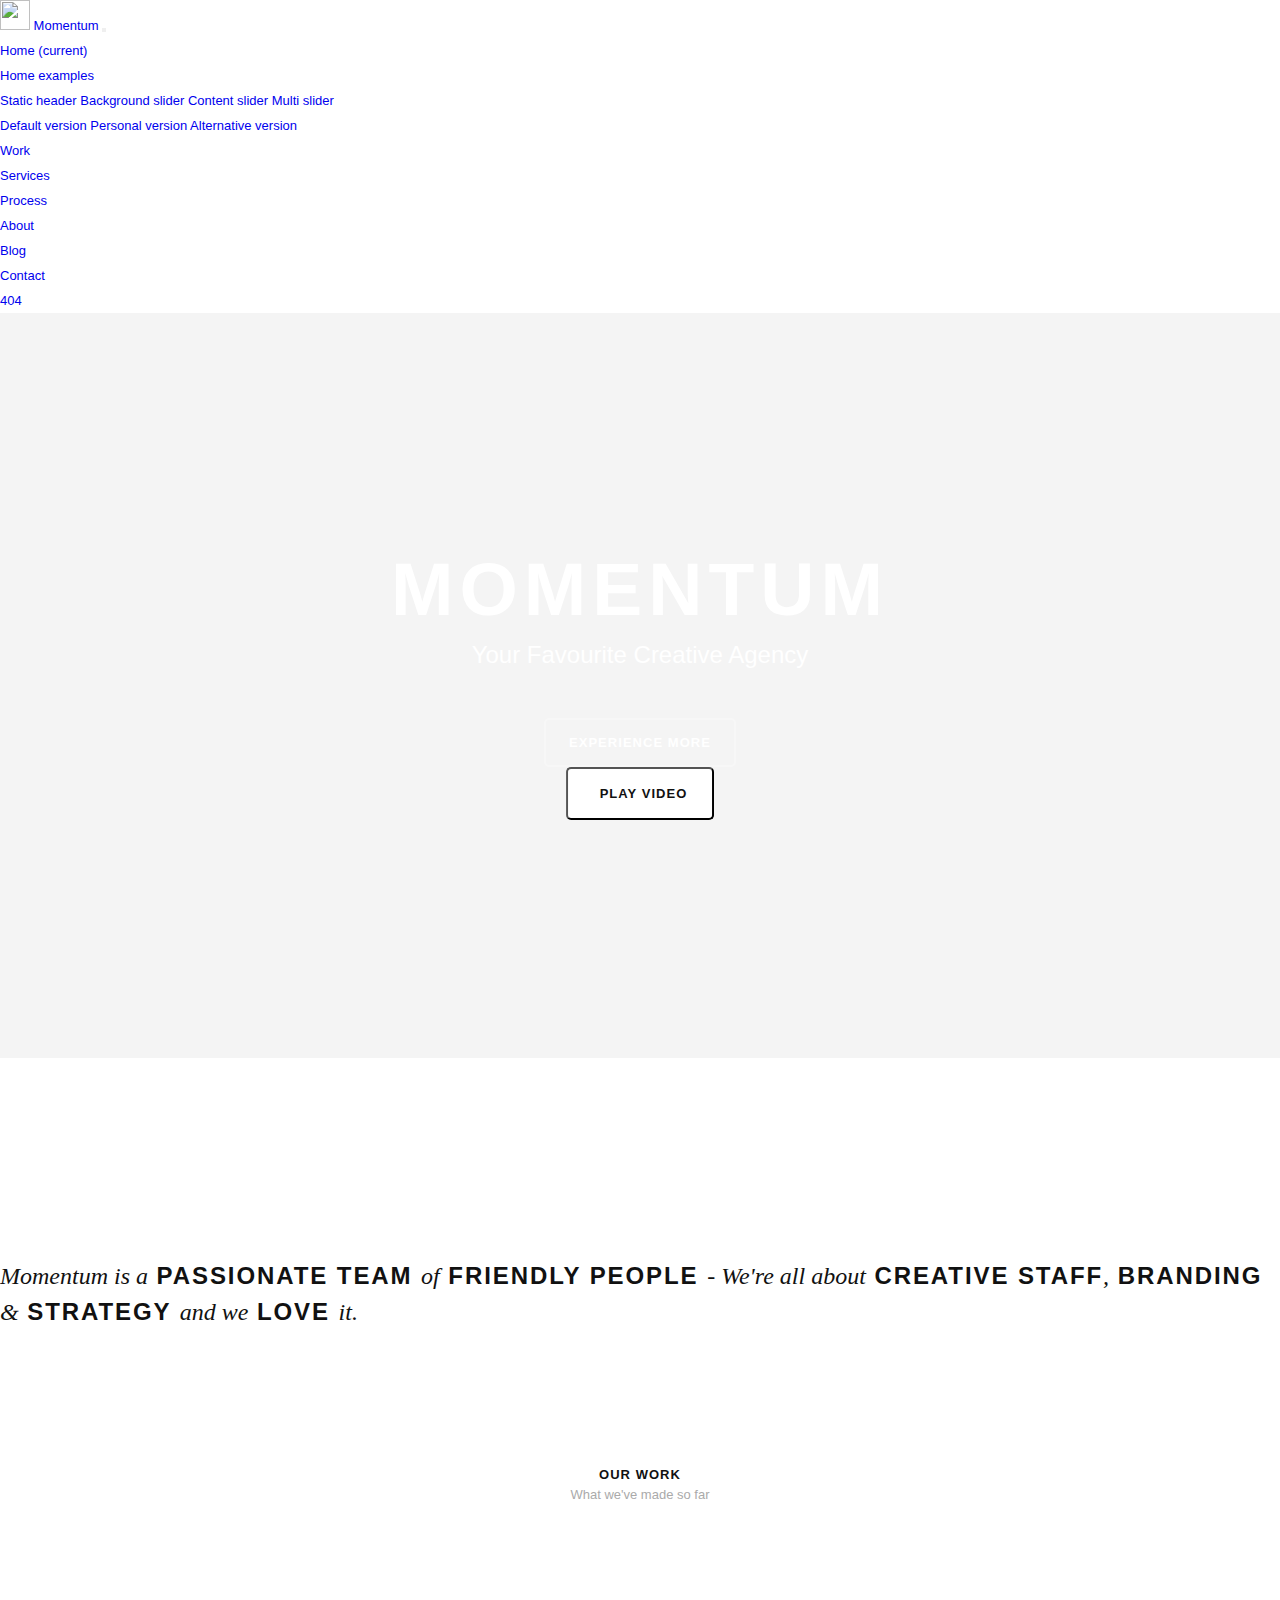
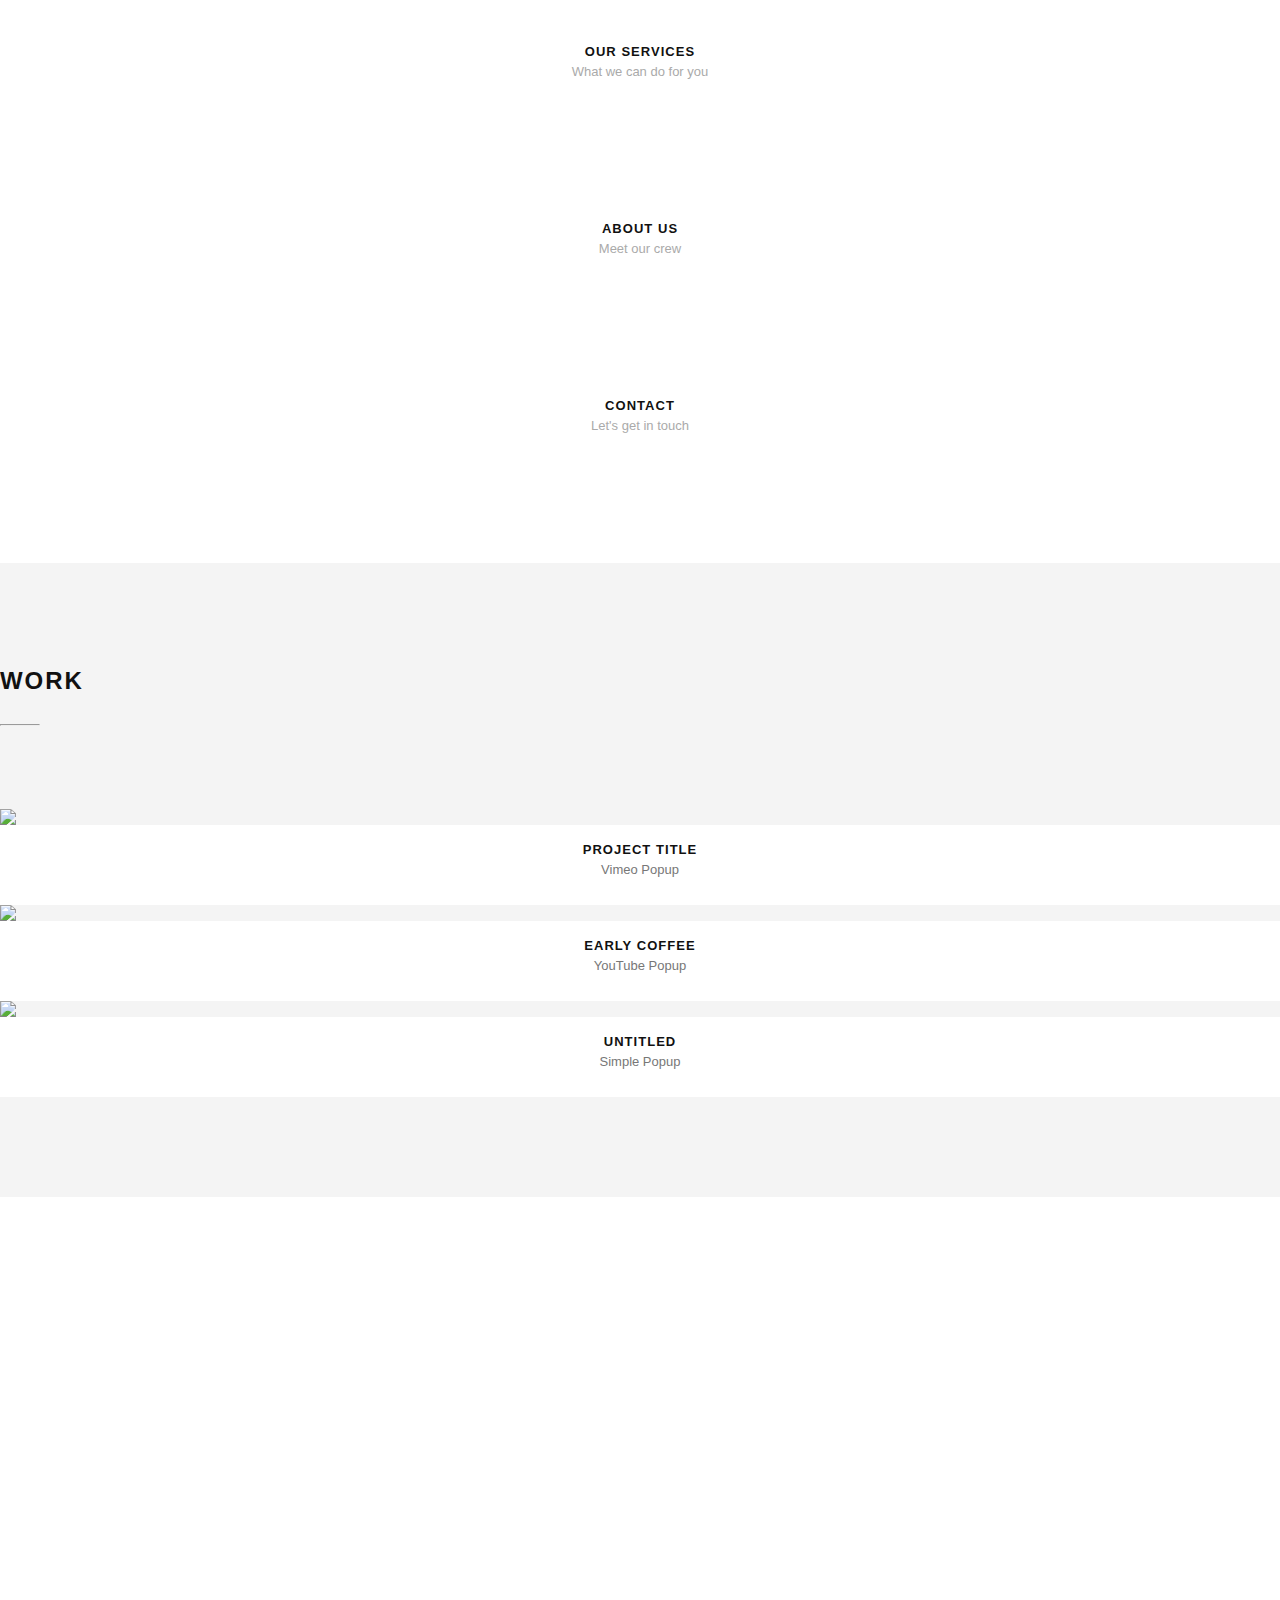
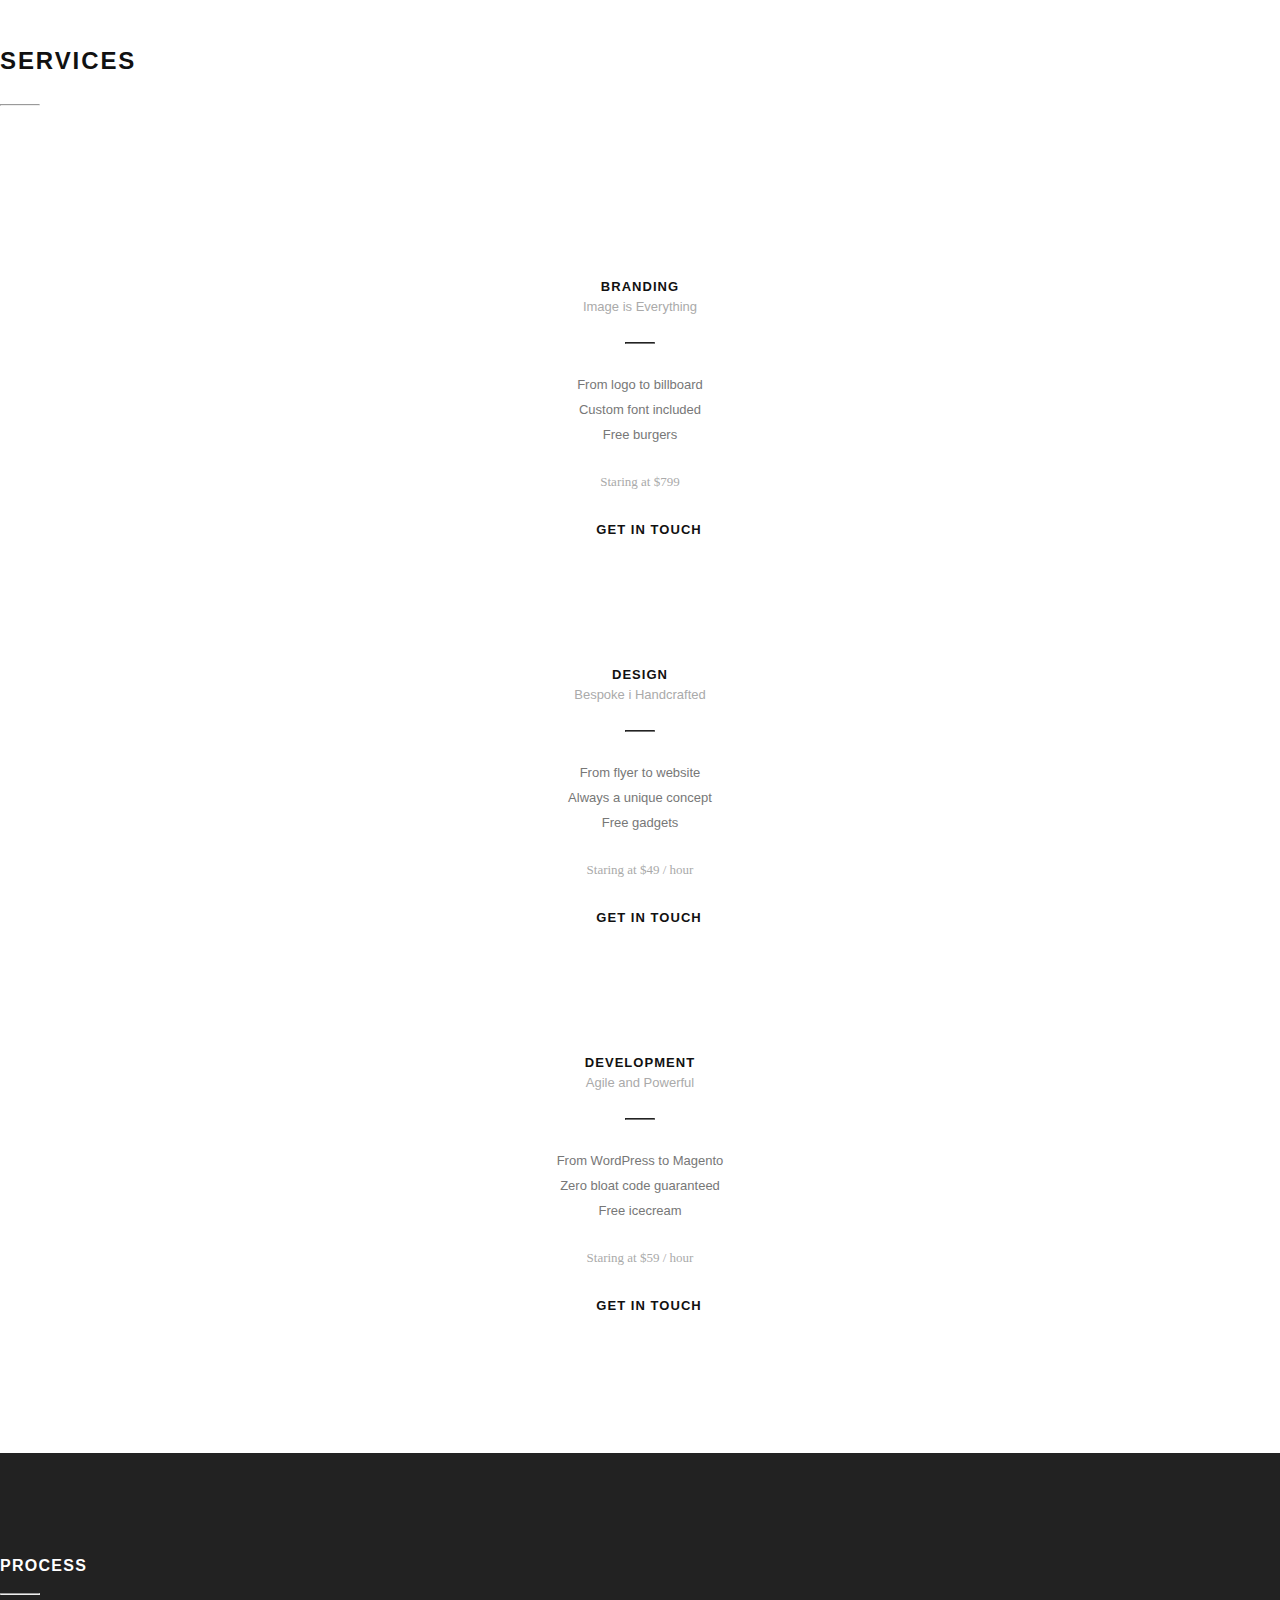
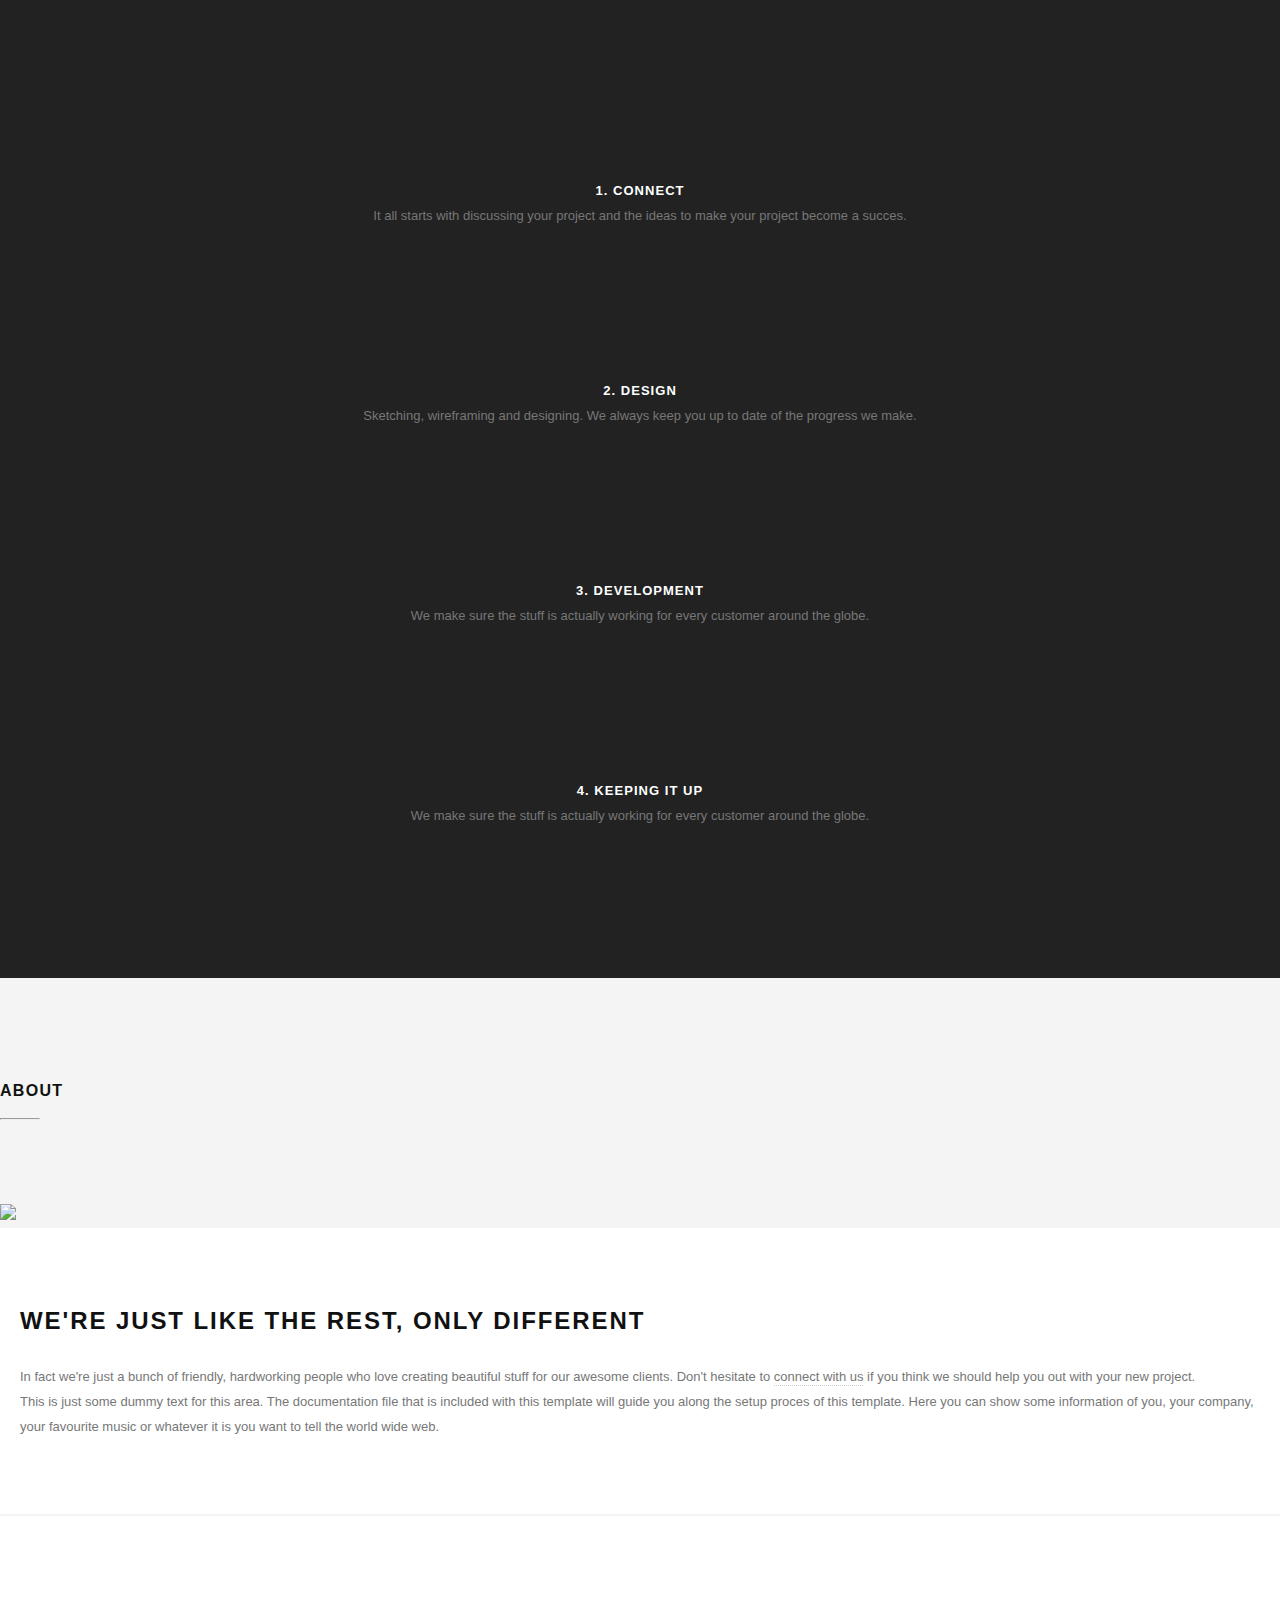
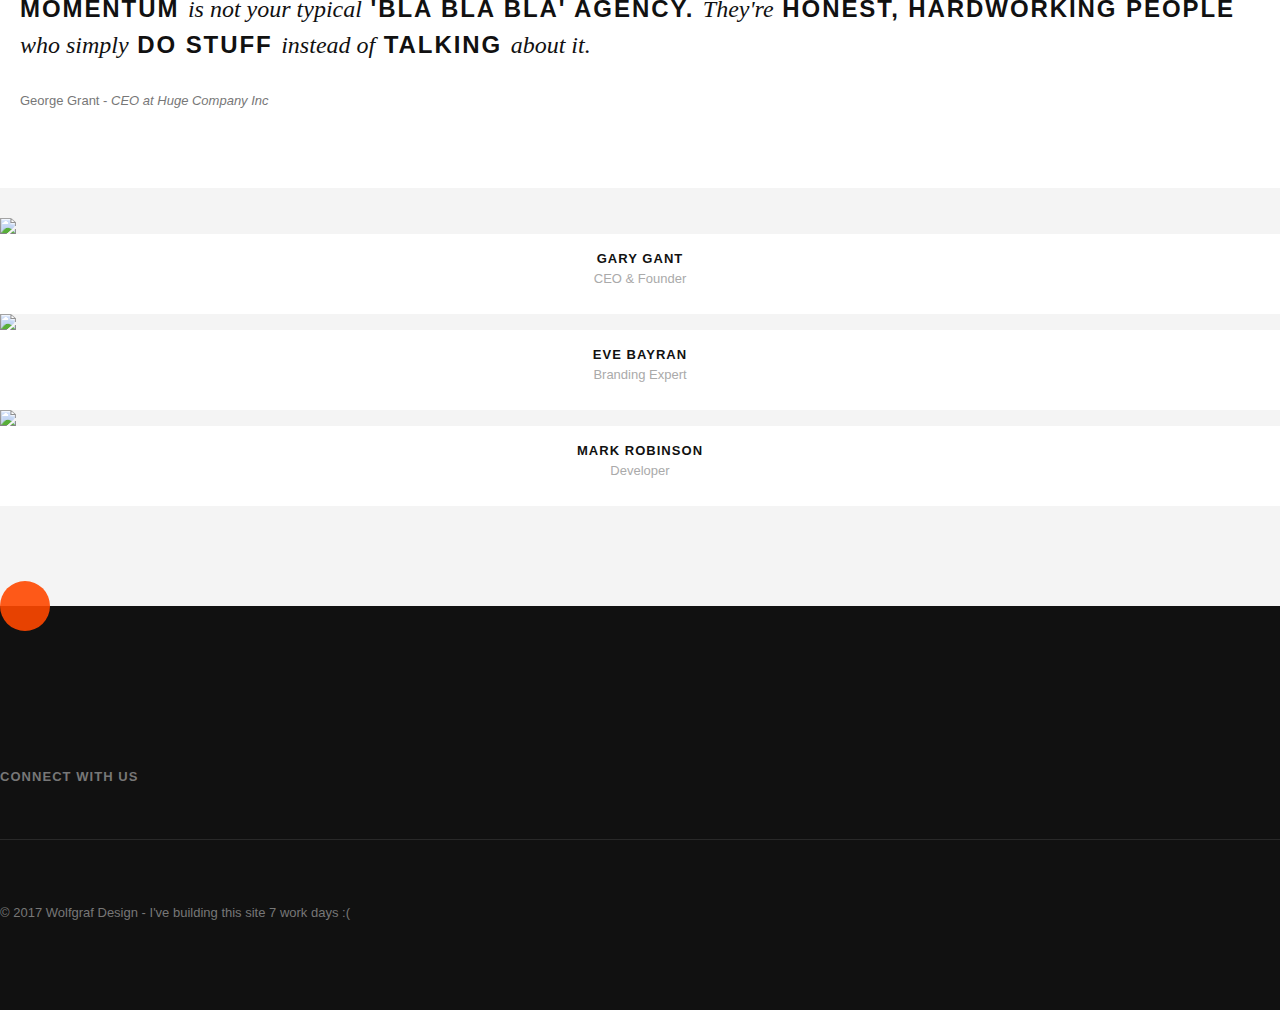
==== commit 494d99bd: "Added navbar without custom styling" ====
--- a/index.html
+++ b/index.html
@@ -13,6 +13,53 @@
   </head>
   <body>
     <header>
+      <nav class="navbar fixed-top navbar-expand-md navbar-dark bg-dark">
+        <a class="navbar-brand" href="#home">
+            <img src="../foto/logo.png" width="30" height="30" class="d-inline-block align-bottom" alt=""> Momentum</a>
+        <button class="navbar-toggler" type="button" data-toggle="collapse" data-target="#navbarNavDropdown" aria-controls="navbarNavDropdown" aria-expanded="false" aria-label="Toggle navigation">
+            <span class="navbar-toggler-icon"></span>
+        </button>
+        <div class="collapse navbar-collapse" id="navbarNavDropdown">
+            <ul class="navbar-nav ml-auto">
+                <li class="nav-item dropdown">
+                    <a class="nav-link dropdown-toggle" href="#" id="navbarDropdownMenuLink" data-toggle="dropdown" aria-haspopup="true" aria-expanded="false">Home <span class="sr-only">(current)</span></a>
+                    <div class="dropdown-menu" aria-labelledby="navbarDropdownMenuLink">
+                        <a class="dropdown-item dropdown-toggle" href="#" id="navbarDropdownMenuLink2" data-toggle="dropdown" aria-haspopup="true" aria-expanded="false">Home examples</a>
+                            <div class="dropdown-menu" aria-labelledby="navbarDropdownMenuLink2">
+                                <a class="dropdown-item" href="#">Static header</a>
+                                <a class="dropdown-item" href="#">Background slider</a>
+                                <a class="dropdown-item" href="#">Content slider</a>
+                                <a class="dropdown-item" href="#">Multi slider</a>
+                            </div>
+                        <a class="dropdown-item" href="#">Default version</a>
+                        <a class="dropdown-item" href="#">Personal version</a>
+                        <a class="dropdown-item" href="#">Alternative version</a>
+                    </div>
+                </li>
+                <li class="nav-item">
+                    <a class="nav-link" href="#work">Work</a>
+                </li>
+                <li class="nav-item">
+                    <a class="nav-link" href="#services">Services</a>
+                </li>
+                <li class="nav-item">
+                    <a class="nav-link" href="#process">Process</a>
+                </li>
+                <li class="nav-item">
+                    <a class="nav-link" href="#about">About</a>
+                </li>
+                <li class="nav-item">
+                    <a class="nav-link" href="#blog">Blog</a>
+                </li>
+                <li class="nav-item">
+                    <a class="nav-link" href="#contact">Contact</a>
+                </li>
+                <li class="nav-item">
+                    <a class="nav-link" href="#error">404</a>
+                </li>
+            </ul>
+        </div>
+      </nav>
       <section id="home" class="home>">
       <div class="container-fluid">
         <div class="row">
@@ -252,7 +299,7 @@
           </div>
       </section>
       <section id="about" class="about">
-          <div class="container-fluid">
+          <div class="container">
               <div class="row d-flex flex-column text-center">
                   <div class="col-4 m-auto aboutTitle">
                       <h2>About</h2>
@@ -404,8 +451,8 @@
 
     <!-- Optional JavaScript -->
     <!-- jQuery first, then Popper.js, then Bootstrap JS -->
-    <!-- <script src="https://code.jquery.com/jquery-3.2.1.slim.min.js" integrity="sha384-KJ3o2DKtIkvYIK3UENzmM7KCkRr/rE9/Qpg6aAZGJwFDMVNA/GpGFF93hXpG5KkN" crossorigin="anonymous"></script> -->
-    <!-- <script src="https://cdnjs.cloudflare.com/ajax/libs/popper.js/1.11.0/umd/popper.min.js" integrity="sha384-b/U6ypiBEHpOf/4+1nzFpr53nxSS+GLCkfwBdFNTxtclqqenISfwAzpKaMNFNmj4" crossorigin="anonymous"></script> -->
-    <!-- <script src="https://maxcdn.bootstrapcdn.com/bootstrap/4.0.0-beta/js/bootstrap.min.js" integrity="sha384-h0AbiXch4ZDo7tp9hKZ4TsHbi047NrKGLO3SEJAg45jXxnGIfYzk4Si90RDIqNm1" crossorigin="anonymous"></script> -->
+    <script src="https://code.jquery.com/jquery-3.2.1.slim.min.js" integrity="sha384-KJ3o2DKtIkvYIK3UENzmM7KCkRr/rE9/Qpg6aAZGJwFDMVNA/GpGFF93hXpG5KkN" crossorigin="anonymous"></script>
+    <script src="https://cdnjs.cloudflare.com/ajax/libs/popper.js/1.11.0/umd/popper.min.js" integrity="sha384-b/U6ypiBEHpOf/4+1nzFpr53nxSS+GLCkfwBdFNTxtclqqenISfwAzpKaMNFNmj4" crossorigin="anonymous"></script>
+    <script src="https://maxcdn.bootstrapcdn.com/bootstrap/4.0.0-beta/js/bootstrap.min.js" integrity="sha384-h0AbiXch4ZDo7tp9hKZ4TsHbi047NrKGLO3SEJAg45jXxnGIfYzk4Si90RDIqNm1" crossorigin="anonymous"></script>
   </body>
 </html>--- a/css/styleBS.css
+++ b/css/styleBS.css
@@ -63,10 +63,14 @@
     text-decoration: none!important;
 }
 
-
-
-
-
+/* NAVBAR CUSTOM STYLES */
+
+
+
+
+#home {
+    padding-top: 0px;
+}
 .jumbotron {
     text-align: center;
     background-image: url("../../foto/bg-1.jpg");
